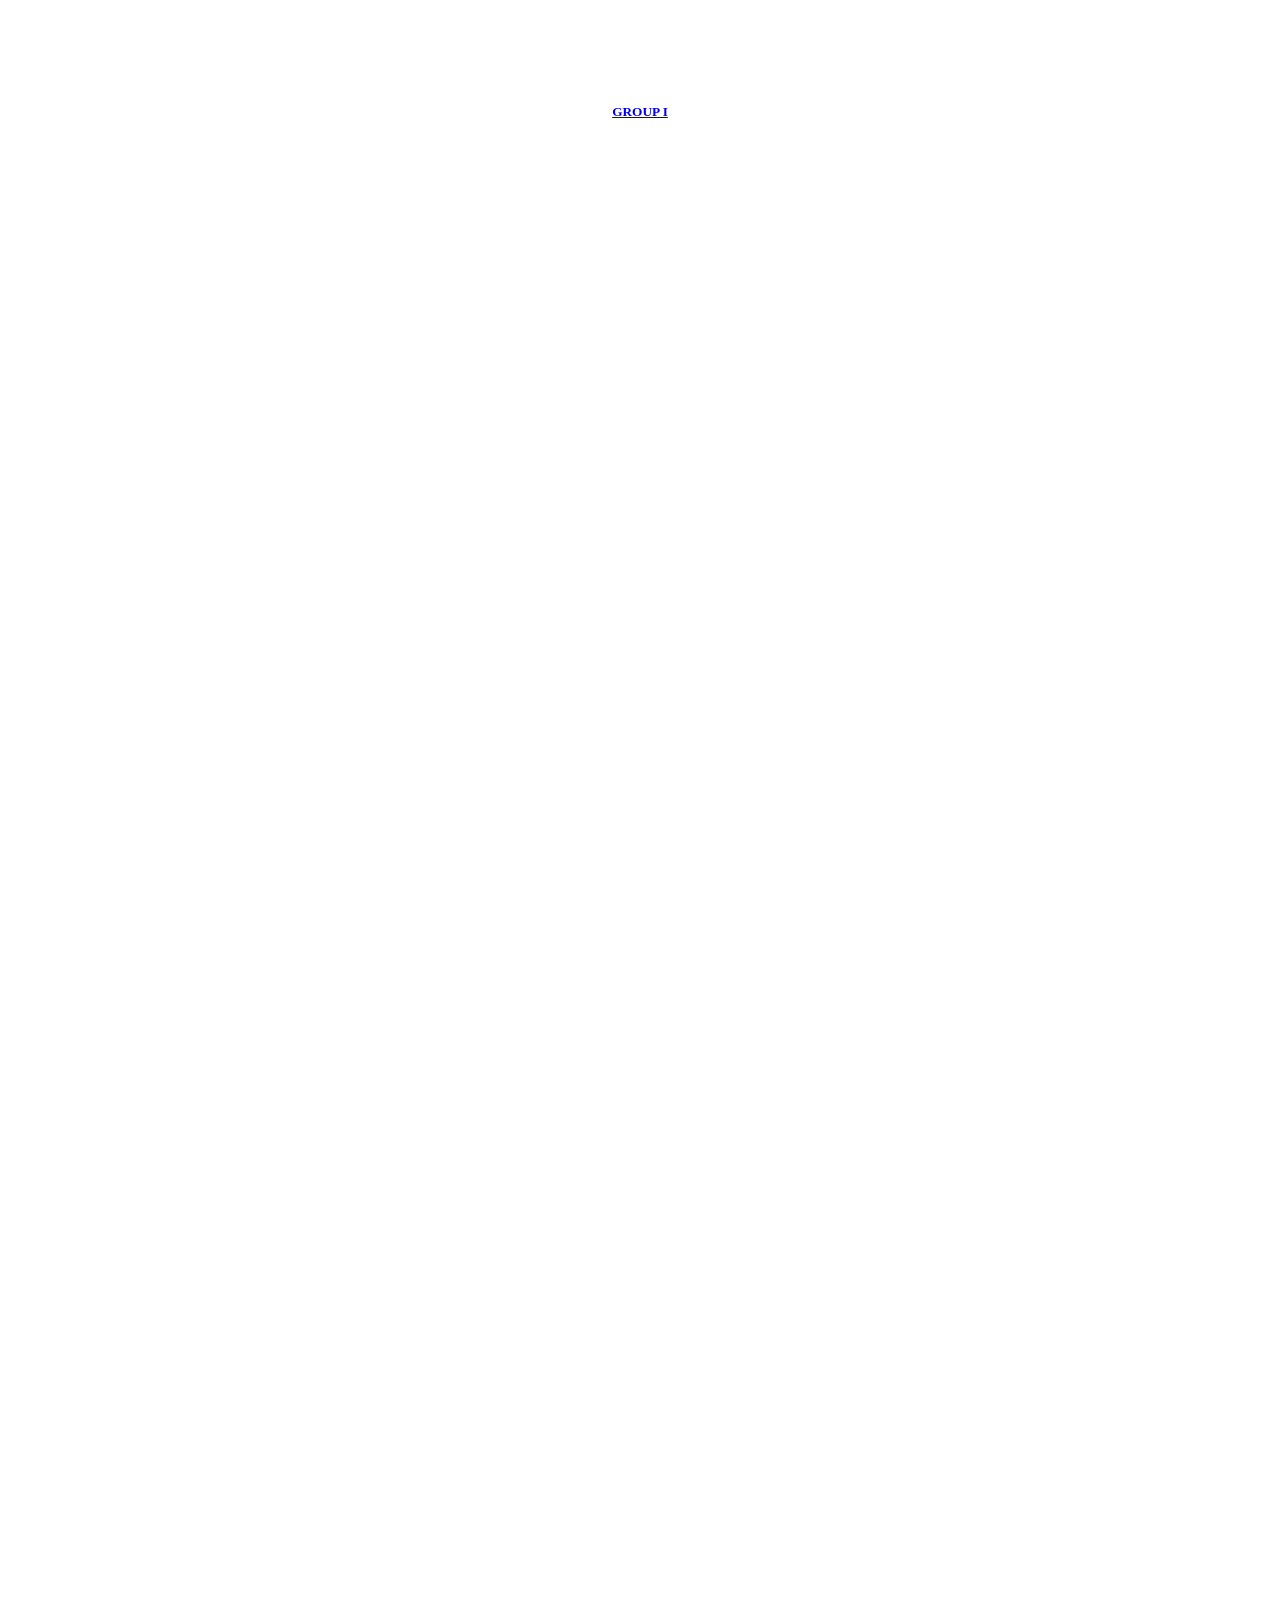
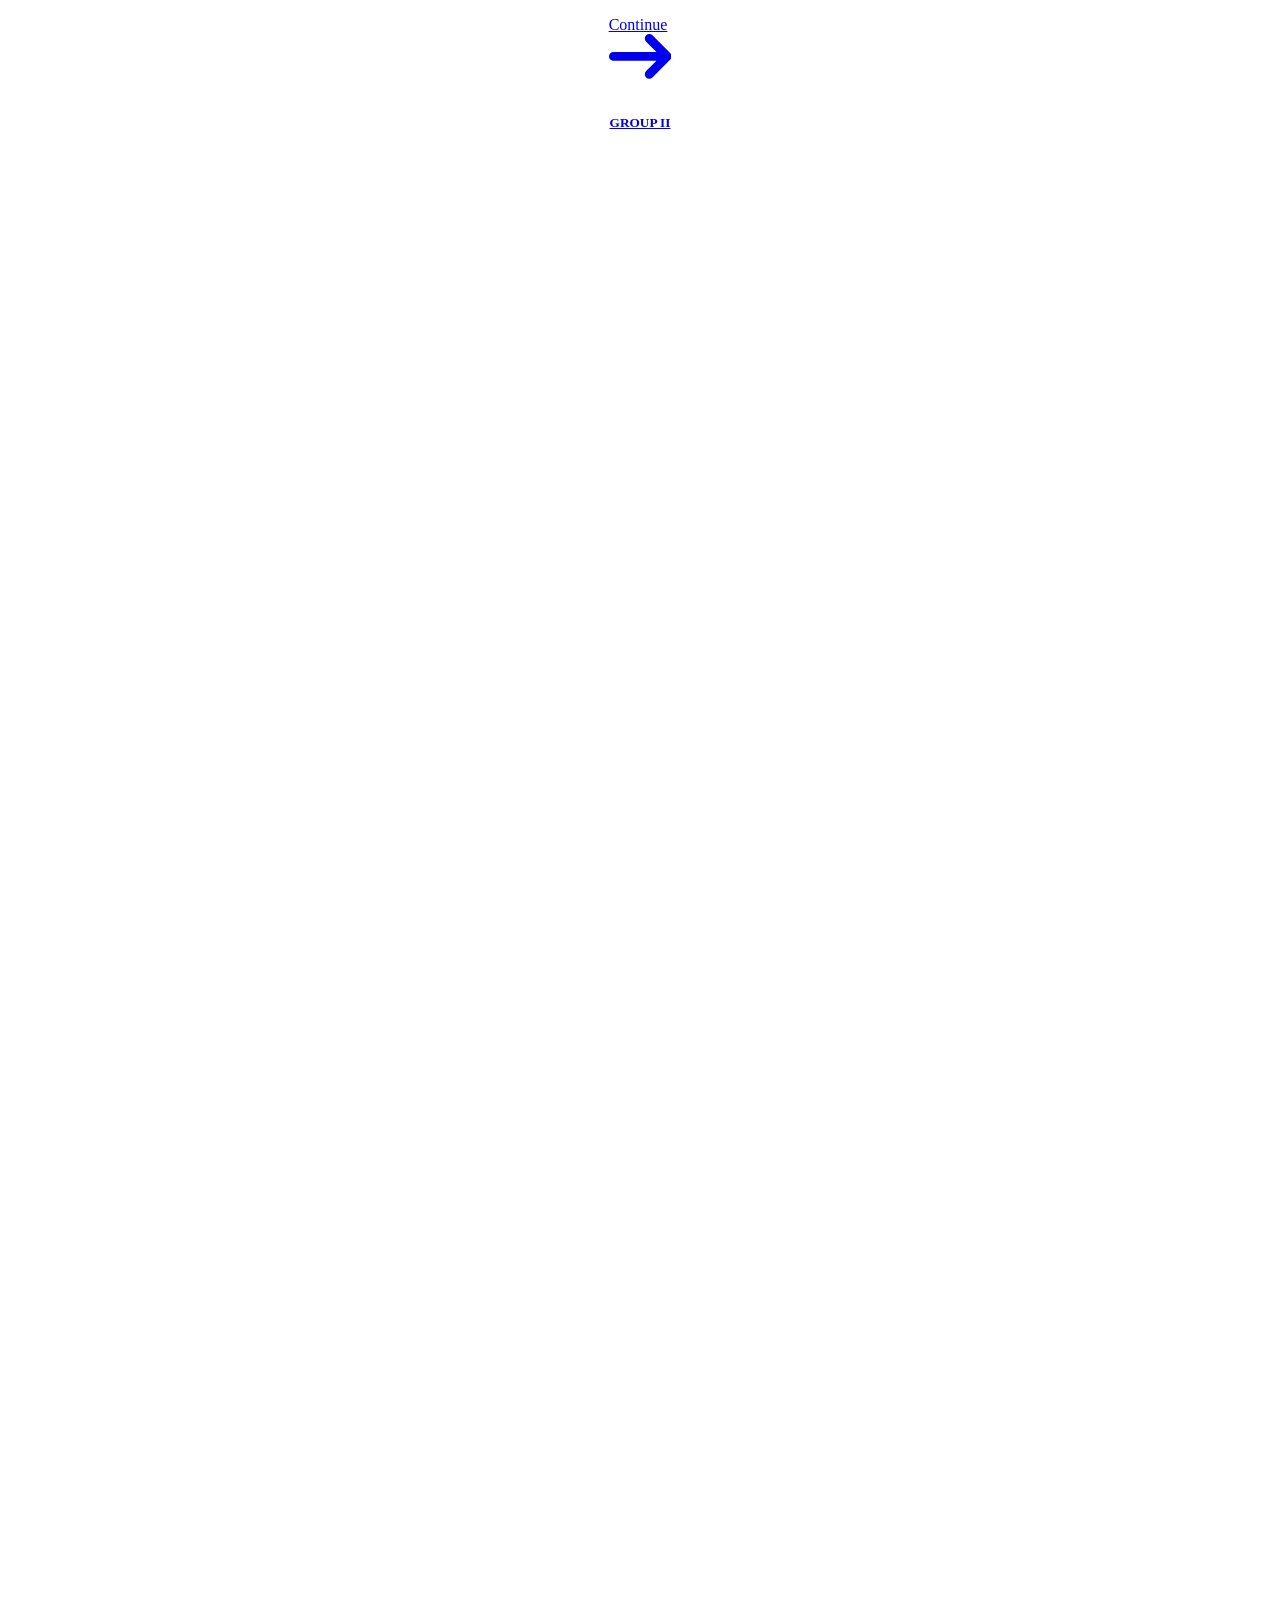
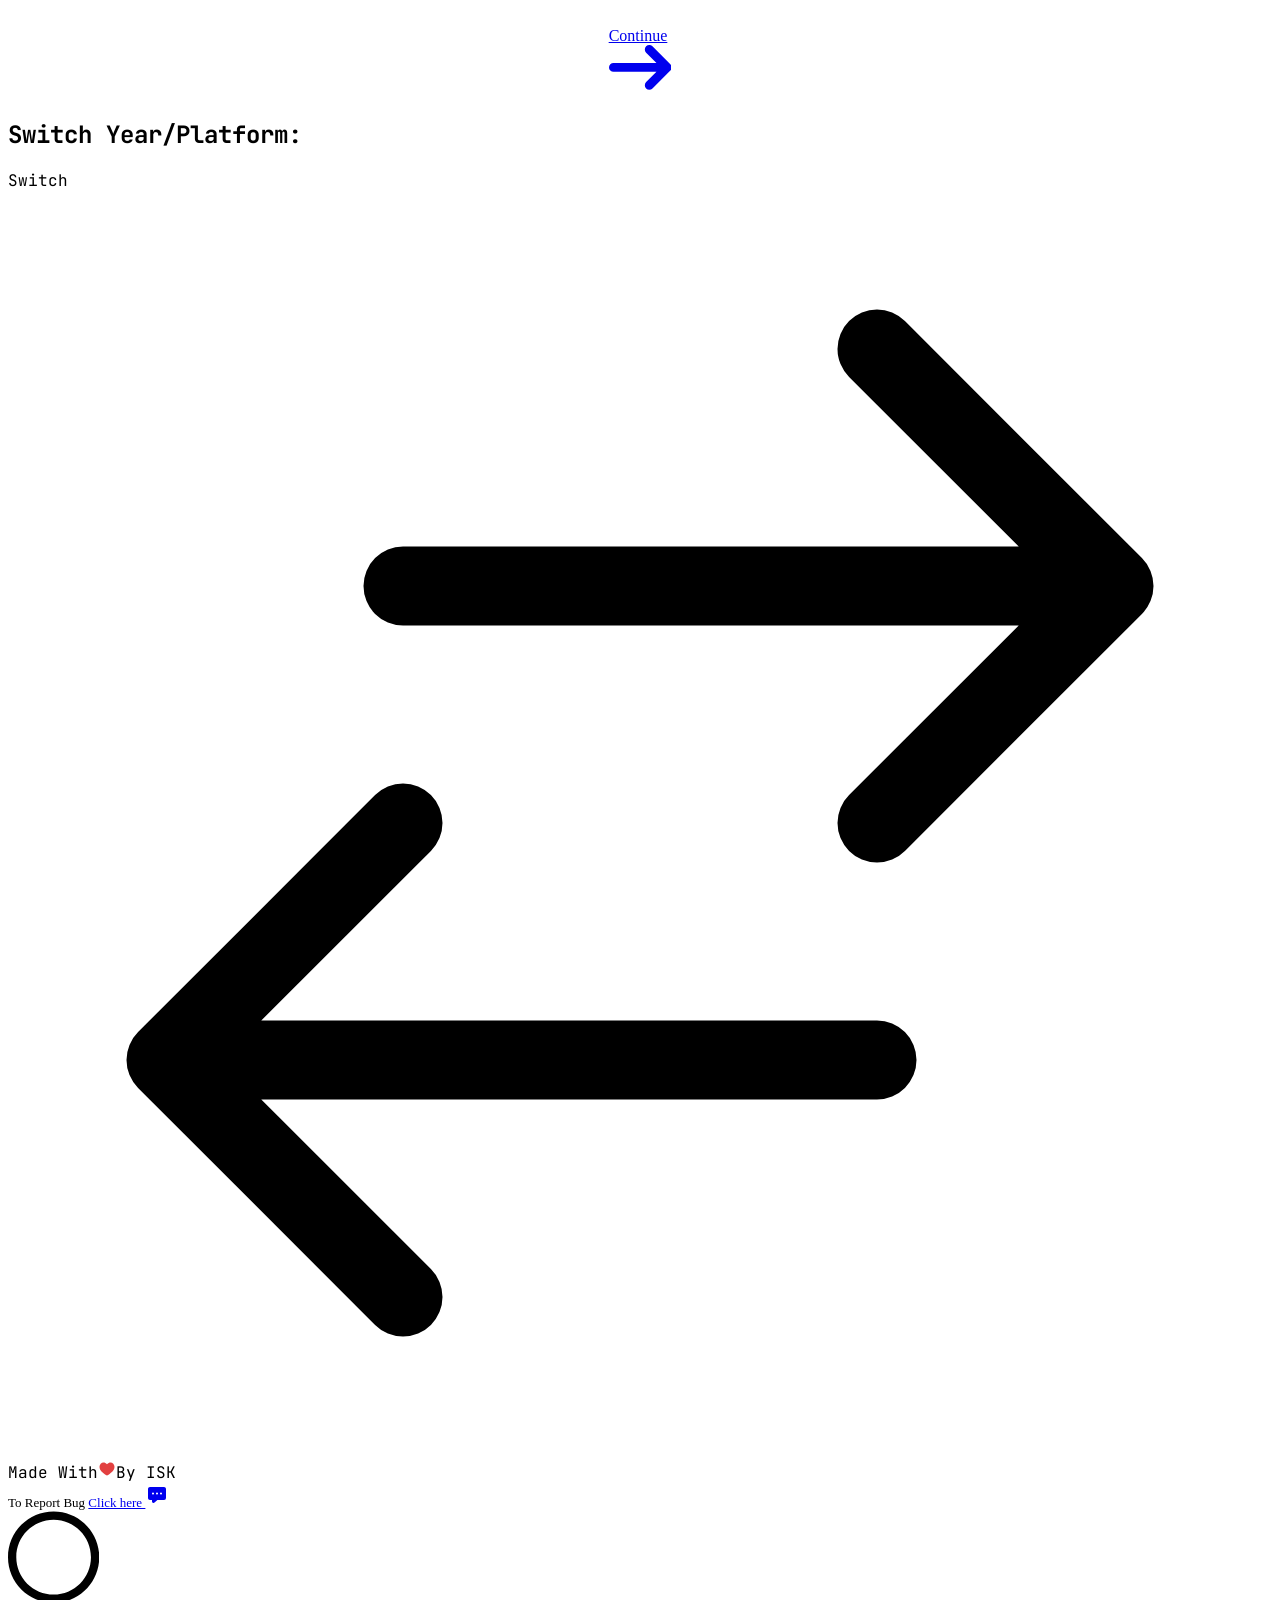
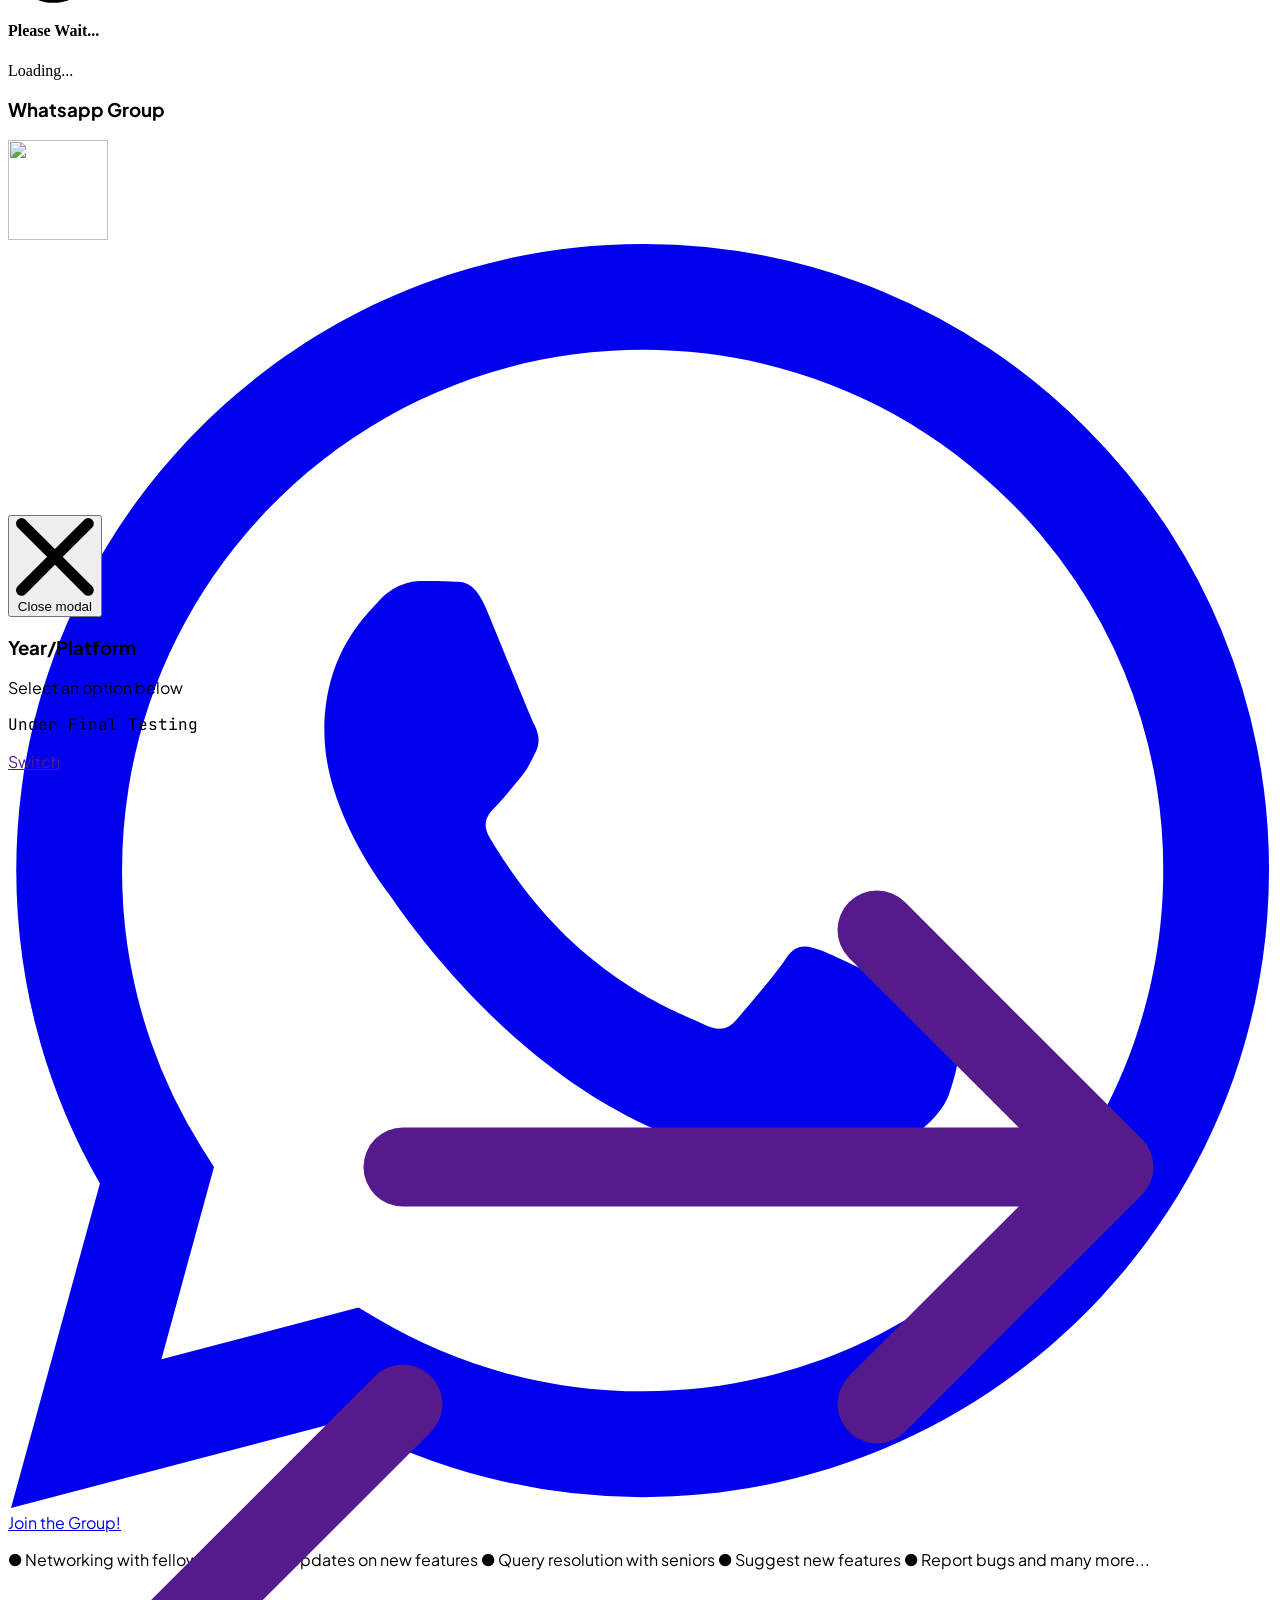
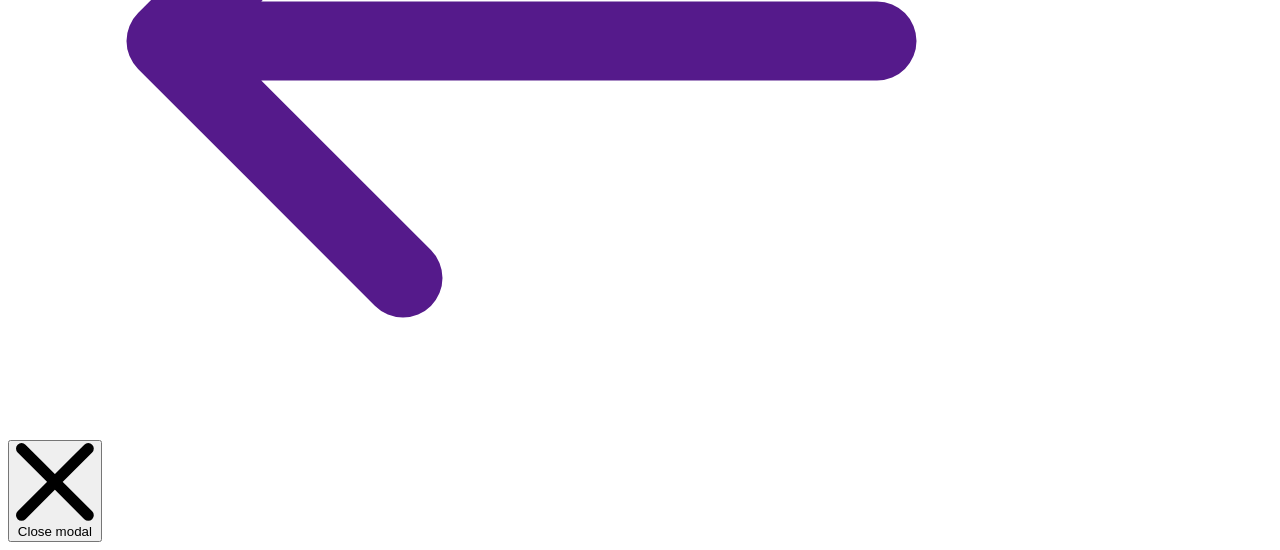
==== index.html @ e256f07e "Updated footer for switch functionality, Added switch feature" ====
<!DOCTYPE html>
<html lang="en" class="dark">

<head>
    <meta charset="UTF-8">
    <meta name="viewport" content="width=device-width, initial-scale=1.0">
    <title>Previous Year Question Papers</title>
    <link rel="preload" href="WhatsApp_GrpLogo.png" as="image">
    <link rel="icon" href="favicon.png" type="image/x-icon" />
    <link rel="preconnect" href="https://fonts.googleapis.com">
    <link rel="preconnect" href="https://fonts.gstatic.com" crossorigin>
    <link href="https://fonts.googleapis.com/css2?family=Plus+Jakarta+Sans:ital,wght@0,200..800;1,200..800&display=swap"
        rel="stylesheet">
    <link href='https://fonts.googleapis.com/css?family=JetBrains Mono' rel='stylesheet'>
    <!---cdn css------->
    <link href="https://cdnjs.cloudflare.com/ajax/libs/flowbite/2.3.0/flowbite.min.css" rel="stylesheet" />
    <link href="https://cdn.jsdelivr.net/npm/tailwindcss@2.2.16/dist/tailwind.min.css" rel="stylesheet">
    <link rel="stylesheet" href="style\index.css">
    <script src="script\index.js"></script>
    <script src="https://cdn.tailwindcss.com"></script>
    <script type="module">
        import { initializeApp } from "https://www.gstatic.com/firebasejs/11.0.1/firebase-app.js";
import { getDatabase, ref, set, get, child } from "https://www.gstatic.com/firebasejs/11.0.1/firebase-database.js";

const firebaseConfig = {
    apiKey: "AIzaSyCis188btD42eOizSVu2DLanPlWMgOkTVw",
    authDomain: "accesstopyqs-a3387.firebaseapp.com",
    databaseURL: "https://accesstopyqs-a3387-default-rtdb.firebaseio.com",
    projectId: "accesstopyqs-a3387",
    storageBucket: "accesstopyqs-a3387.appspot.com",
    messagingSenderId: "256467888726",
    appId: "1:256467888726:web:1c24cc1bedcffad9b3a9f7"
};

// Initialize Firebase
const app = initializeApp(firebaseConfig);
const db = getDatabase(app);

document.addEventListener('DOMContentLoaded', async function () {
    console.log("DOM fully loaded and parsed.");

    async function checkRegistration(accessKey) {
        console.log("Checking registration status in Firebase...");
        try {
            const dbRef = ref(db, `accessKeys/${accessKey}`);
            const snapshot = await get(dbRef);

            if (snapshot.exists()) {
                console.log(`Access key verified for user: ${snapshot.val()}`);
                return true;
            } else {
                console.log('Access key not found in Firebase.');
                return false;
            }
        } catch (error) {
            console.error('Error checking registration in Firebase:', error);
            return false;
        }
    }

    const currentTime = new Date().getTime();
    console.log("Current time:", currentTime);

    const accessKey = localStorage.getItem('accessKey');
    const lastCheckTime = localStorage.getItem('lastCheckTime');
    console.log("Access Key:", accessKey);
    console.log("Last Check Time:", lastCheckTime);

    if (accessKey) {
        console.log("Access Key found in local storage.");

        const checkInterval = 31536000000;

        if (!lastCheckTime || (currentTime - lastCheckTime < checkInterval)) {
            console.log("First access or 1year interval not reached; showing content.");

            if (!lastCheckTime) {
                console.log("First access detected. Setting lastCheckTime.");
                localStorage.setItem('lastCheckTime', currentTime);
            }

            document.getElementById('initialLoading').style.display = 'none';
            document.getElementById('content').removeAttribute('style');

            // Determine animation duration based on screen width
            const animationDuration = window.innerWidth >= 768 ? '20s' : '7s';

            // Create a style element for the animation
            const style = document.createElement('style');
            style.type = 'text/css';
            style.innerHTML = `
                @keyframes gradientAnimation {
                    0% { background-position: 0% 50%; }
                    50% { background-position: 100% 50%; }
                    100% { background-position: 0% 50%; }
                }
            `;
            document.head.appendChild(style);

            document.getElementById('content').style.cssText = `
                background: linear-gradient(214deg, #6a2aaf, #2e2a9e, #2c9995, #0a1438, #08122c, 
                    #0a1438, #6a2aaf, #2c9995, #2e2a9e, #08122c,
                    #08122c, #0a1438, #2c9995, #2e2a9e, #6a2aaf,
                    #0a1438, #6a2aaf, #2c9995, #2e2a9e, #08122c,
                    #08122c, #0a1438, #2c9995, #2e2a9e, #6a2aaf,
                    #6a2aaf, #2e2a9e, #2c9995, #0a1438, #08122c);
                backdrop-filter: blur(110px);
                -webkit-backdrop-filter: blur(110px);
                font-family: 'Plus Jakarta Sans', sans-serif;
                font-optical-sizing: auto;
                font-style: normal;
                background-size: 400% 400%;
                background-repeat: no-repeat;
                background-attachment: fixed;
                margin: 0;
                animation: gradientAnimation ${animationDuration} ease infinite;
            `;
        } else {
            console.log("24 hours have passed; verifying with Firebase.");
            const isRegistered = await checkRegistration(accessKey);
            if (isRegistered) {
                console.log("User is registered, showing content and updating lastCheckTime.");
                document.getElementById('initialLoading').style.display = 'none';
                document.getElementById('content').removeAttribute('style');

                // Determine animation duration based on screen width
                const animationDuration = window.innerWidth >= 768 ? '25s' : '9s';

                // Create a style element for the animation
                const style = document.createElement('style');
                style.type = 'text/css';
                style.innerHTML = `
                    @keyframes gradientAnimation {
                        0% { background-position: 0% 50%; }
                        50% { background-position: 100% 50%; }
                        100% { background-position: 0% 50%; }
                    }
                `;
                document.head.appendChild(style);

                document.getElementById('content').style.cssText = `
                    background: linear-gradient(214deg, #6a2aaf, #2e2a9e, #2c9995, #0a1438, #08122c, 
                    #0a1438, #6a2aaf, #2c9995, #2e2a9e, #08122c,
                    #08122c, #0a1438, #2c9995, #2e2a9e, #6a2aaf,
                    #0a1438, #6a2aaf, #2c9995, #2e2a9e, #08122c,
                    #08122c, #0a1438, #2c9995, #2e2a9e, #6a2aaf,
                    #6a2aaf, #2e2a9e, #2c9995, #0a1438, #08122c);
                backdrop-filter: blur(110px);
                -webkit-backdrop-filter: blur(110px);
                    font-family: 'Plus Jakarta Sans', sans-serif;
                    font-optical-sizing: auto;
                    font-style: normal;
                    background-size: 400% 400%;
                    background-repeat: no-repeat;
                    background-attachment: fixed;
                    margin: 0;
                    animation: gradientAnimation ${animationDuration} ease infinite;
                `;

                localStorage.setItem('lastCheckTime', currentTime);
            } else {
                console.log("User not registered, redirecting to Authentication.html.");
                window.location.href = 'Authentication.html';
            }
        }
    } else {
        console.log("No access key found in local storage, redirecting to Authentication.html.");
        window.location.href = 'Authentication.html';
    }
});
</script>
</head>

<body id="content" style="
background-size: 100% 100%;
background-size: cover;
background-repeat: no-repeat;
background-attachment: fixed;
min-height: 100vh;">
    <!--------Alert on load------------->
    <div id="alert-border-3"
        class="flex items-center p-4 mb-4 text-green-800 border-t-4 border-green-300 bg-green-50 dark:text-green-400 dark:bg-gray-800 dark:border-green-800"
        style="display: none;" role="alert">
        <svg class="flex-shrink-0 w-4 h-4" aria-hidden="true" xmlns="http://www.w3.org/2000/svg" fill="currentColor"
            viewBox="0 0 20 20">
            <path
                d="M10 .5a9.5 9.5 0 1 0 9.5 9.5A9.51 9.51 0 0 0 10 .5ZM9.5 4a1.5 1.5 0 1 1 0 3 1.5 1.5 0 0 1 0-3ZM12 15H8a1 1 0 0 1 0-2h1v-3H8a1 1 0 0 1 0-2h2a1 1 0 0 1 1 1v4h1a1 1 0 0 1 0 2Z" />
        </svg>
        <div class="ml-3 flex-grow">
            <span style="font-family: 'JetBrains Mono';" class="text-sm font-medium">Last Update: 18 FEB 25(UI/UX
                Update) | Version 10.5<br>ISE1 EVEN SEM ADDED
                (2024-25)</span>
        </div>
        <button type="button"
            class="ml-auto bg-green-50 text-green-500 rounded-lg focus:ring-2 focus:ring-green-400 p-1.5 hover:bg-green-200 inline-flex items-center justify-center h-8 w-8 dark:bg-gray-800 dark:text-green-400 dark:hover:bg-gray-700"
            data-dismiss-target="#alert-border-3" aria-label="Close">
            <span class="sr-only">Dismiss</span>
            <svg class="w-3 h-3" aria-hidden="true" xmlns="http://www.w3.org/2000/svg" fill="none" viewBox="0 0 14 14">
                <path stroke="currentColor" stroke-linecap="round" stroke-linejoin="round" stroke-width="2"
                    d="m1 1 6 6m0 0 6 6M7 7l6-6M7 7l-6 6" />
            </svg>
        </button>
    </div>


    <div class="min-h-screen flex flex-col justify-center items-center">
        <h1 class="text-3xl font-bold mb-8 text-center" style="
        margin-top: 20px;
        margin-bottom: 25px; color: #fff;">Select The Group</h1>
        <div class=" grid grid-cols-1 sm:grid-cols-2 gap-8 w-full max-w-4xl">

            <!-------------------CARD 1------------------->
            <div id="card1" style="
            margin-right: 10px;
            margin-left: 10px;
            margin-top: 10px; 
            color: #fff; 
            border-radius: 50px;"
                class="card block max-w-sm p-6 bg-white border border-gray-200 shadow hover:bg-gray-100 dark:bg-gray-800 dark:border-gray-700 dark:hover:bg-gray-700">

                <!-- Center the <h5> -->
                <div style="display: flex; justify-content: center;">
                    <a href="#">
                        <h5 class="mb-2 text-2xl font-bold tracking-tight text-white-900 dark:text-white">GROUP I</h5>
                    </a>
                </div>

                <p class="mb-3 font-normal text-white-700">[GROUP I] is Consist of : <br> ●
                    Physics <br> ● Mathematics <br> ● Basic Electrical Engineering <br>● Engineering Graphics &
                    Design
                    <br>● English For General & Professional Communication.
                </p>

                <!--------------Note------------------>
                <div class="flex p-4 mb-4 text-sm text-blue-800 rounded-lg bg-blue-50 dark:bg-gray-800 dark:text-blue-400"
                    role="alert" style="border-radius: 18px;">
                    <svg class="flex-shrink-0 inline w-4 h-4 me-3 mt-[2px]" aria-hidden="true"
                        xmlns="http://www.w3.org/2000/svg" fill="currentColor" viewBox="0 0 20 20">
                        <path
                            d="M10 .5a9.5 9.5 0 1 0 9.5 9.5A9.51 9.51 0 0 0 10 .5ZM9.5 4a1.5 1.5 0 1 1 0 3 1.5 1.5 0 0 1 0-3ZM12 15H8a1 1 0 0 1 0-2h1v-3H8a1 1 0 0 1 0-2h2a1 1 0 0 1 1 1v4h1a1 1 0 0 1 0 2Z" />
                    </svg>
                    <span class="sr-only">Info</span>
                    <div>
                        <span class="font-medium">NOTE :</span>
                        <ul class="mt-1.5 list-disc list-inside">
                            <li>PYQ'S Are Classified As ODD & EVEN SEM</li>
                        </ul>
                    </div>
                </div>

                <!-- Center the "Continue" button -->
                <div style="display: flex; justify-content: center;">
                    <a href="group1.html" style="border-radius: 18px;"
                        class="inline-flex items-center px-3 py-2 text-base font-medium text-center text-white bg-blue-700 rounded-lg hover:bg-blue-800 focus:ring-4 focus:outline-none focus:ring-blue-300">
                        Continue
                        <svg class="rtl:rotate-180 w-3.5 h-3.5 ms-2" aria-hidden="true"
                            xmlns="http://www.w3.org/2000/svg" fill="none" viewBox="0 0 14 10">
                            <path stroke="currentColor" stroke-linecap="round" stroke-linejoin="round" stroke-width="2"
                                d="M1 5h12m0 0L9 1m4 4L9 9" />
                        </svg>
                    </a>
                </div>
            </div>

            <!-------------------CARD 2-------------------------->
            <div id="card2" style="
            margin-right: 10px;
            margin-left: 10px;
            margin-top: 10px;
            margin-bottom: 25px; 
            color: #fff;
            border-radius: 50px;"
                class="card block max-w-sm p-6 bg-white border border-gray-200 rounded-lg shadow hover:bg-gray-100 dark:bg-gray-800 dark:border-gray-700 dark:hover:bg-gray-700">

                <!-- Center the <h5> -->
                <div style="display: flex; justify-content: center;">
                    <a href="#">
                        <h5 class="mb-2 text-2xl font-bold tracking-tight text-white-900 dark:text-white">GROUP II</h5>
                    </a>
                </div>

                <p class="mb-3 font-normal text-white-700">[GROUP II] is Consist of : <br> ●
                    Chemistry <br> ● Programming for Problem Solving <br>● Mathematics <br>● Engineering Mechanics <br>●
                    Introduction To Indian Knowledge System.
                </p>

                <!--------------NOTE-------------->
                <div class="flex p-4 mb-4 text-sm text-blue-800 rounded-lg bg-blue-50 dark:bg-gray-800 dark:text-blue-400"
                    role="alert" style="border-radius: 18px;">
                    <svg class="flex-shrink-0 inline w-4 h-4 me-3 mt-[2px]" aria-hidden="true"
                        xmlns="http://www.w3.org/2000/svg" fill="currentColor" viewBox="0 0 20 20">
                        <path
                            d="M10 .5a9.5 9.5 0 1 0 9.5 9.5A9.51 9.51 0 0 0 10 .5ZM9.5 4a1.5 1.5 0 1 1 0 3 1.5 1.5 0 0 1 0-3ZM12 15H8a1 1 0 0 1 0-2h1v-3H8a1 1 0 0 1 0-2h2a1 1 0 0 1 1 1v4h1a1 1 0 0 1 0 2Z" />
                    </svg>
                    <span class="sr-only">Info</span>
                    <div>
                        <span class="font-medium">NOTE :</span>
                        <ul class="mt-1.5 list-disc list-inside">
                            <li>PYQ'S Are Classified As ODD & EVEN SEM</li>
                        </ul>
                    </div>
                </div>

                <!-- Center the "Continue" button -->
                <div style="display: flex; justify-content: center;">
                    <a href="group2.html" style="border-radius: 18px;"
                        class="inline-flex items-center px-3 py-2 text-base font-medium text-center text-white bg-blue-700 rounded-lg hover:bg-blue-800 focus:ring-4 focus:outline-none focus:ring-blue-300">
                        Continue
                        <svg class="rtl:rotate-180 w-3.5 h-3.5 ms-2" aria-hidden="true"
                            xmlns="http://www.w3.org/2000/svg" fill="none" viewBox="0 0 14 10">
                            <path stroke="currentColor" stroke-linecap="round" stroke-linejoin="round" stroke-width="2"
                                d="M1 5h12m0 0L9 1m4 4L9 9" />
                        </svg>
                    </a>
                </div>
            </div>
        </div>
    </div>
    
    <footer id="footer" class="bg-white dark:bg-gray-900 text-center">
        <div class="mx-auto w-full max-w-screen-xl">
            <div class="py-3">
                <div>
                    <h2 class="mb-1 text-sm text-gray-900 dark:text-white" style="font-family: 'JetBrains Mono';">Switch
                        Year/Platform:
                    </h2>
                    <span id="switch" class="text-sm text-blue-300 hover:underline cursor-pointer sm:text-center"
                        style="font-family: 'JetBrains Mono';">Switch<svg
                            class="ml-2 w-5 h-5 inline-block text-blue-300" xmlns="http://www.w3.org/2000/svg"
                            fill="none" viewBox="0 0 24 24" stroke-width="1.5" stroke="currentColor">
                            <path stroke-linecap="round" stroke-linejoin="round"
                                d="M7.5 21 3 16.5m0 0L7.5 12M3 16.5h13.5m0-13.5L21 7.5m0 0L16.5 12M21 7.5H7.5" />
                        </svg> </span>
                </div>
            </div>
        </div>
        <div class="pt-2 pb-3 dark:bg-gray-600">
            <span class="text-sm text-gray-200 sm:text-center" style="font-family: 'JetBrains Mono';">
                Made With<svg class="mx-1 inline-block" style="height: 18px; width: 18px;" viewBox="0 0 24 24"
                    fill="none" xmlns="http://www.w3.org/2000/svg">
                    <g id="SVGRepo_bgCarrier" stroke-width="0"></g>
                    <g id="SVGRepo_tracerCarrier" stroke-linecap="round" stroke-linejoin="round"></g>
                    <g id="SVGRepo_iconCarrier">
                        <path
                            d="M2 9.1371C2 14 6.01943 16.5914 8.96173 18.9109C10 19.7294 11 20.5 12 20.5C13 20.5 14 19.7294 15.0383 18.9109C17.9806 16.5914 22 14 22 9.1371C22 4.27416 16.4998 0.825464 12 5.50063C7.50016 0.825464 2 4.27416 2 9.1371Z"
                            fill="#e24040"></path>
                    </g>
                </svg>By ISK
            </span><br>
            <span style="font-size: 13px;" class="text-gray-400 md:text-center">To Report Bug <a
                    href="mailto:shaikh_inayat@outlook.com?subject=BUG%20REPORT%20%2F%20SUGGESTIONS"
                    class="text-blue-300 hover:underline">Click here <svg class="w-5 h-5 inline-block text-blue-300"
                        aria-hidden="true" xmlns="http://www.w3.org/2000/svg" width="24" height="24" fill="currentColor"
                        viewBox="0 0 24 24">
                        <path fill-rule="evenodd"
                            d="M3 5.983C3 4.888 3.895 4 5 4h14c1.105 0 2 .888 2 1.983v8.923a1.992 1.992 0 0 1-2 1.983h-6.6l-2.867 2.7c-.955.899-2.533.228-2.533-1.08v-1.62H5c-1.105 0-2-.888-2-1.983V5.983Zm5.706 3.809a1 1 0 1 0-1.412 1.417 1 1 0 1 0 1.412-1.417Zm2.585.002a1 1 0 1 1 .003 1.414 1 1 0 0 1-.003-1.414Zm5.415-.002a1 1 0 1 0-1.412 1.417 1 1 0 1 0 1.412-1.417Z"
                            clip-rule="evenodd" />
                    </svg> </a></span>
        </div>
    </footer>
    
    <script src="https://cdnjs.cloudflare.com/ajax/libs/flowbite/2.3.0/flowbite.min.js"></script>
    <div id="initialLoading" class="initial-overlay" style="display: flex;">
        <div class="overlay-content">
            <div class="relative bg-white rounded-lg shadow" style="border-radius: 30px;">
                <div class="p-4 md:p-5 text-center">
                    <div class="loading-center">
                        <div role="status">
                            <svg aria-hidden="true" class="w-8 h-8 text-gray-200 animate-spin fill-blue-600"
                                viewBox="0 0 100 101" fill="none" xmlns="http://www.w3.org/2000/svg">
                                <path
                                    d="M100 50.5908C100 78.2051 77.6142 100.591 50 100.591C22.3858 100.591 0 78.2051 0 50.5908C0 22.9766 22.3858 0.59082 50 0.59082C77.6142 0.59082 100 22.9766 100 50.5908ZM9.08144 50.5908C9.08144 73.1895 27.4013 91.5094 50 91.5094C72.5987 91.5094 90.9186 73.1895 90.9186 50.5908C90.9186 27.9921 72.5987 9.67226 50 9.67226C27.4013 9.67226 9.08144 27.9921 9.08144 50.5908Z"
                                    fill="currentColor" />
                                <path
                                    d="M93.9676 39.0409C96.393 38.4038 97.8624 35.9116 97.0079 33.5539C95.2932 28.8227 92.871 24.3692 89.8167 20.348C85.8452 15.1192 80.8826 10.7238 75.2124 7.41289C69.5422 4.10194 63.2754 1.94025 56.7698 1.05124C51.7666 0.367541 46.6976 0.446843 41.7345 1.27873C39.2613 1.69328 37.813 4.19778 38.4501 6.62326C39.0873 9.04874 41.5694 10.4717 44.0505 10.1071C47.8511 9.54855 51.7191 9.52689 55.5402 10.0491C60.8642 10.7766 65.9928 12.5457 70.6331 15.2552C75.2735 17.9648 79.3347 21.5619 82.5849 25.841C84.9175 28.9121 86.7997 32.2913 88.1811 35.8758C89.083 38.2158 91.5421 39.6781 93.9676 39.0409Z"
                                    fill="currentFill" />
                            </svg>
                            <h4 class="text-gray-600" style="margin-top: 15px;">Please Wait...</h4>
                            <span class="sr-only">Loading...</span>
                        </div>
                    </div>
                </div>
            </div>
        </div>
    </div>

        <!-------Contact/WhatsappGroup Modal-------->
    <div id="contactModal" style="font-family: 'Plus Jakarta Sans', sans-serif;"
        class="hidden fixed z-10 inset-0 overflow-y-auto flex items-center justify-center p-4"
        aria-labelledby="modal-title" role="dialog" aria-modal="true">
        <div class="w-full max-w-sm sm:max-w-md mx-2 sm:mx-0">
            <div style="background: rgba(0, 0, 0, 0.770);" class="fixed inset-0 transition-opacity" aria-hidden="true">
            </div>
            <div style="border-radius: 20px;"
                class="bg-gray-800 rounded-lg overflow-hidden shadow-xl transform transition-all w-full">
                <!-- Modal header with close button -->
                <div class="flex items-center justify-between p-4 md:p-5 border-b rounded-t">
                    <h3 class="text-xl text-gray-100 w-full text-center">
                        Whatsapp Group
                    </h3>
                </div>
                <!-- Modal body -->
                <div class="p-4 md:p-5 space-y-4 text-center overflow-y-auto flex flex-col items-center justify-center"
                    style="height: 375px;">
                    <img src="WhatsApp_GrpLogo.png" alt="" style="width: 100px; height: 100px;">
                    <div
                        class="flex flex-col sm:flex-row justify-center items-center space-y-1 sm:space-y-0 sm:space-x-4">
                        <a href="https://chat.whatsapp.com/Cnh0JleMg1AKLTYuRMm5Yu" id="whatsappLink"
                            class="text-white bg-green-700 hover:bg-green-800 focus:outline-none focus:ring-4 focus:ring-green-300 font-medium rounded-full text-sm px-5 py-2.5 text-center mb-2 inline-flex items-center pulse-button"
                            target="_blank">
                            <svg class="w-4 h-4 mr-2" fill="currentColor" viewBox="0 0 24 24"
                                xmlns="http://www.w3.org/2000/svg">
                                <path
                                    d="M17.472 14.382c-.297-.149-1.758-.867-2.03-.967-.273-.099-.471-.148-.67.15-.197.297-.767.966-.94 1.164-.173.199-.347.223-.644.075-.297-.15-1.255-.463-2.39-1.475-.883-.788-1.48-1.761-1.653-2.059-.173-.297-.018-.458.13-.606.134-.133.298-.347.446-.52.149-.174.198-.298.298-.497.099-.198.05-.371-.025-.52-.075-.149-.669-1.612-.916-2.207-.242-.579-.487-.5-.669-.51-.173-.008-.371-.01-.57-.01-.198 0-.52.074-.792.372-.272.297-1.04 1.016-1.04 2.479 0 1.462 1.065 2.875 1.213 3.074.149.198 2.096 3.2 5.077 4.487.709.306 1.262.489 1.694.625.712.227 1.36.195 1.871.118.571-.085 1.758-.719 2.006-1.413.248-.694.248-1.289.173-1.413-.074-.124-.272-.198-.57-.347m-5.421 7.403h-.004a9.87 9.87 0 01-5.031-1.378l-.361-.214-3.741.982.998-3.648-.235-.374a9.86 9.86 0 01-1.51-5.26c.001-5.45 4.436-9.884 9.888-9.884 2.64 0 5.122 1.03 6.988 2.898a9.825 9.825 0 012.893 6.994c-.003 5.45-4.437 9.884-9.885 9.884m8.413-18.297A11.815 11.815 0 0012.05 0C5.495 0 .16 5.335.157 11.892c0 2.096.547 4.142 1.588 5.945L.057 24l6.305-1.654a11.882 11.882 0 005.683 1.448h.005c6.554 0 11.89-5.335 11.893-11.893a11.821 11.821 0 00-3.48-8.413Z" />
                            </svg>
                            Join the Group!
                        </a>
                    </div>
                    <p class="text-base leading-relaxed text-gray-100 stack-animation">
                        <span>● Networking with fellow students</span>
                        <span>● Updates on new features</span>
                        <span>● Query resolution with seniors</span>
                        <span>● Suggest new features</span>
                        <span>● Report bugs</span>
                        <span>and many more...</span>
                    </p>
                    <!--                     <div>
                        <input id="disableModalCheckbox" type="checkbox" value=""
                            class="w-4 h-4 text-green-600 bg-gray-100 border-gray-300 rounded focus:ring-green-500">
                        <label for="disableModalCheckbox" class="ms-2 text-base font-medium text-gray-900">I joined
                            WhatsApp group</label>
                    </div> -->
                </div>
                <button type="button" id="closeModal"
                    class="absolute right-2 top-2 text-gray-200 bg-gray-600 hover:bg-gray-200 hover:text-gray-900 rounded-2xl text-sm w-8 h-8 inline-flex justify-center items-center dark:hover:bg-blue-600 dark:hover:text-white">
                    <svg class="w-3 h-3" aria-hidden="true" xmlns="http://www.w3.org/2000/svg" fill="none"
                        viewBox="0 0 14 14">
                        <path stroke="currentColor" stroke-linecap="round" stroke-linejoin="round" stroke-width="2"
                            d="m1 1 6 6m0 0 6 6M7 7l6-6M7 7l-6 6" />
                    </svg>
                    <span class="sr-only">Close modal</span>
                </button>
            </div>
        </div>
    </div>

            <div id="switchModal" style="font-family: 'Plus Jakarta Sans', sans-serif;"
        class="hidden fixed z-10 inset-0 overflow-y-auto flex items-center justify-center p-4"
        aria-labelledby="modal-title" role="dialog" aria-modal="true">
        <div class="w-full max-w-sm sm:max-w-md mx-2 sm:mx-0">
            <div style="background: rgba(0, 0, 0, 0.770);" class="fixed inset-0 transition-opacity" aria-hidden="true">
            </div>
            <div style="border-radius: 20px;"
                class="bg-gray-800 rounded-lg overflow-hidden shadow-xl transform transition-all w-full">
                <!-- Modal header with close button -->
                <div class="flex flex-col items-center space-y-1 p-4 md:p-5 border-b rounded-t">
                    <h3 class="text-xl font-medium text-gray-100">
                        Year/Platform
                    </h3>
                    <p class="text-sm text-gray-100 stack-animation">
                        Select an option below
                    </p>
                </div>
                <!-- Modal body -->
                <div style="font-family: 'JetBrains Mono';"
                    class="p-4 md:p-5 text-center overflow-y-auto flex flex-col items-center justify-center">
<!--                     <div class="flex items-center mb-4">
                        <input id="firstYear" type="radio" value="" name="default-radio"
                            class="w-4 h-4 text-blue-600 bg-gray-100 border-gray-300 focus:ring-blue-500 dark:focus:ring-blue-600 dark:ring-offset-gray-800 focus:ring-2 dark:bg-gray-700 dark:border-gray-600 cursor-pointer">
                        <label for="firstYear"
                            class="ms-2 text-sm font-medium text-gray-900 dark:text-gray-300 cursor-pointer select-none">Ist
                            Year Pyqs</label>
                    </div>
                    <div class="flex items-center mb-4">
                        <input id="secondYear" type="radio" value="" name="default-radio"
                            class="w-4 h-4 text-blue-600 bg-gray-100 border-gray-300 focus:ring-blue-500 dark:focus:ring-blue-600 dark:ring-offset-gray-800 focus:ring-2 dark:bg-gray-700 dark:border-gray-600 cursor-pointer">
                        <label for="secondYear"
                            class="ms-2 text-sm font-medium text-gray-900 dark:text-gray-300 cursor-pointer select-none">IInd-IVth
                            Year Pyqs & Resources</label>
                    </div>
                    <div class="flex items-center mb-4" style="border-top: 1.3px solid #adadad;">
                        <input id="firstYearUpload" type="radio" value="" name="default-radio"
                            class="w-4 h-4 text-blue-600 bg-gray-100 border-gray-300 focus:ring-blue-500 dark:focus:ring-blue-600 dark:ring-offset-gray-800 focus:ring-2 dark:bg-gray-700 dark:border-gray-600 cursor-pointer mt-3">
                        <label for="firstYearUpload"
                            class="ms-2 text-sm font-medium text-gray-900 dark:text-gray-300 cursor-pointer select-none mt-4">Ist
                            Year Pyqs
                            Upload</label>
                    </div>
                    <div class="flex items-center mb-1">
                        <input id="secondYearUpload" type="radio" value="" name="default-radio"
                            class="w-4 h-4 text-blue-600 bg-gray-100 border-gray-300 focus:ring-blue-500 dark:focus:ring-blue-600 dark:ring-offset-gray-800 focus:ring-2 dark:bg-gray-700 dark:border-gray-600 cursor-pointer">
                        <label for="secondYearUpload"
                            class="ms-2 text-sm font-medium text-gray-900 dark:text-gray-300 cursor-pointer select-none">IInd-IVth
                            Year
                            Pyqs & Resources Upload</label>
                    </div> -->
                    <p>Under Final Testing</p>
                </div>
                <!---------Switch Button------->
                <div id="switchButtonContainer"
                    class="hidden mb-2 flex flex-col sm:flex-row justify-center items-center space-y-2 sm:space-y-0 sm:space-x-4 opacity-0 transform translate-y-4 transition-all duration-500 ease-out">
                    <a id="switchButton" href="" target="_blank"
                        class="text-white bg-green-700 hover:bg-green-800 focus:outline-none focus:ring-4 focus:ring-green-300 font-medium rounded-full text-sm px-5 py-2.5 text-center mb-2 dark:bg-green-600 dark:hover:bg-green-700 dark:focus:ring-green-800 inline-flex items-center transform hover:scale-105 transition-transform duration-200">
                        <span class="plus-jakarta-sans">Switch<svg class="ml-2 w-5 h-5 inline-block text-white"
                                xmlns="http://www.w3.org/2000/svg" fill="none" viewBox="0 0 24 24" stroke-width="1.5"
                                stroke="currentColor">
                                <path stroke-linecap="round" stroke-linejoin="round"
                                    d="M7.5 21 3 16.5m0 0L7.5 12M3 16.5h13.5m0-13.5L21 7.5m0 0L16.5 12M21 7.5H7.5" />
                            </svg></span>
                    </a>
                </div>
                <button type="button" id="closeSwitchModal"
                    class="absolute right-2 top-2 text-gray-200 bg-gray-600 hover:bg-gray-200 hover:text-gray-900 rounded-2xl text-sm w-8 h-8 inline-flex justify-center items-center dark:hover:bg-blue-600 dark:hover:text-white">
                    <svg class="w-3 h-3" aria-hidden="true" xmlns="http://www.w3.org/2000/svg" fill="none"
                        viewBox="0 0 14 14">
                        <path stroke="currentColor" stroke-linecap="round" stroke-linejoin="round" stroke-width="2"
                            d="m1 1 6 6m0 0 6 6M7 7l6-6M7 7l-6 6" />
                    </svg>
                    <span class="sr-only">Close modal</span>
                </button>
            </div>
        </div>
    </div>
</body>
</html>
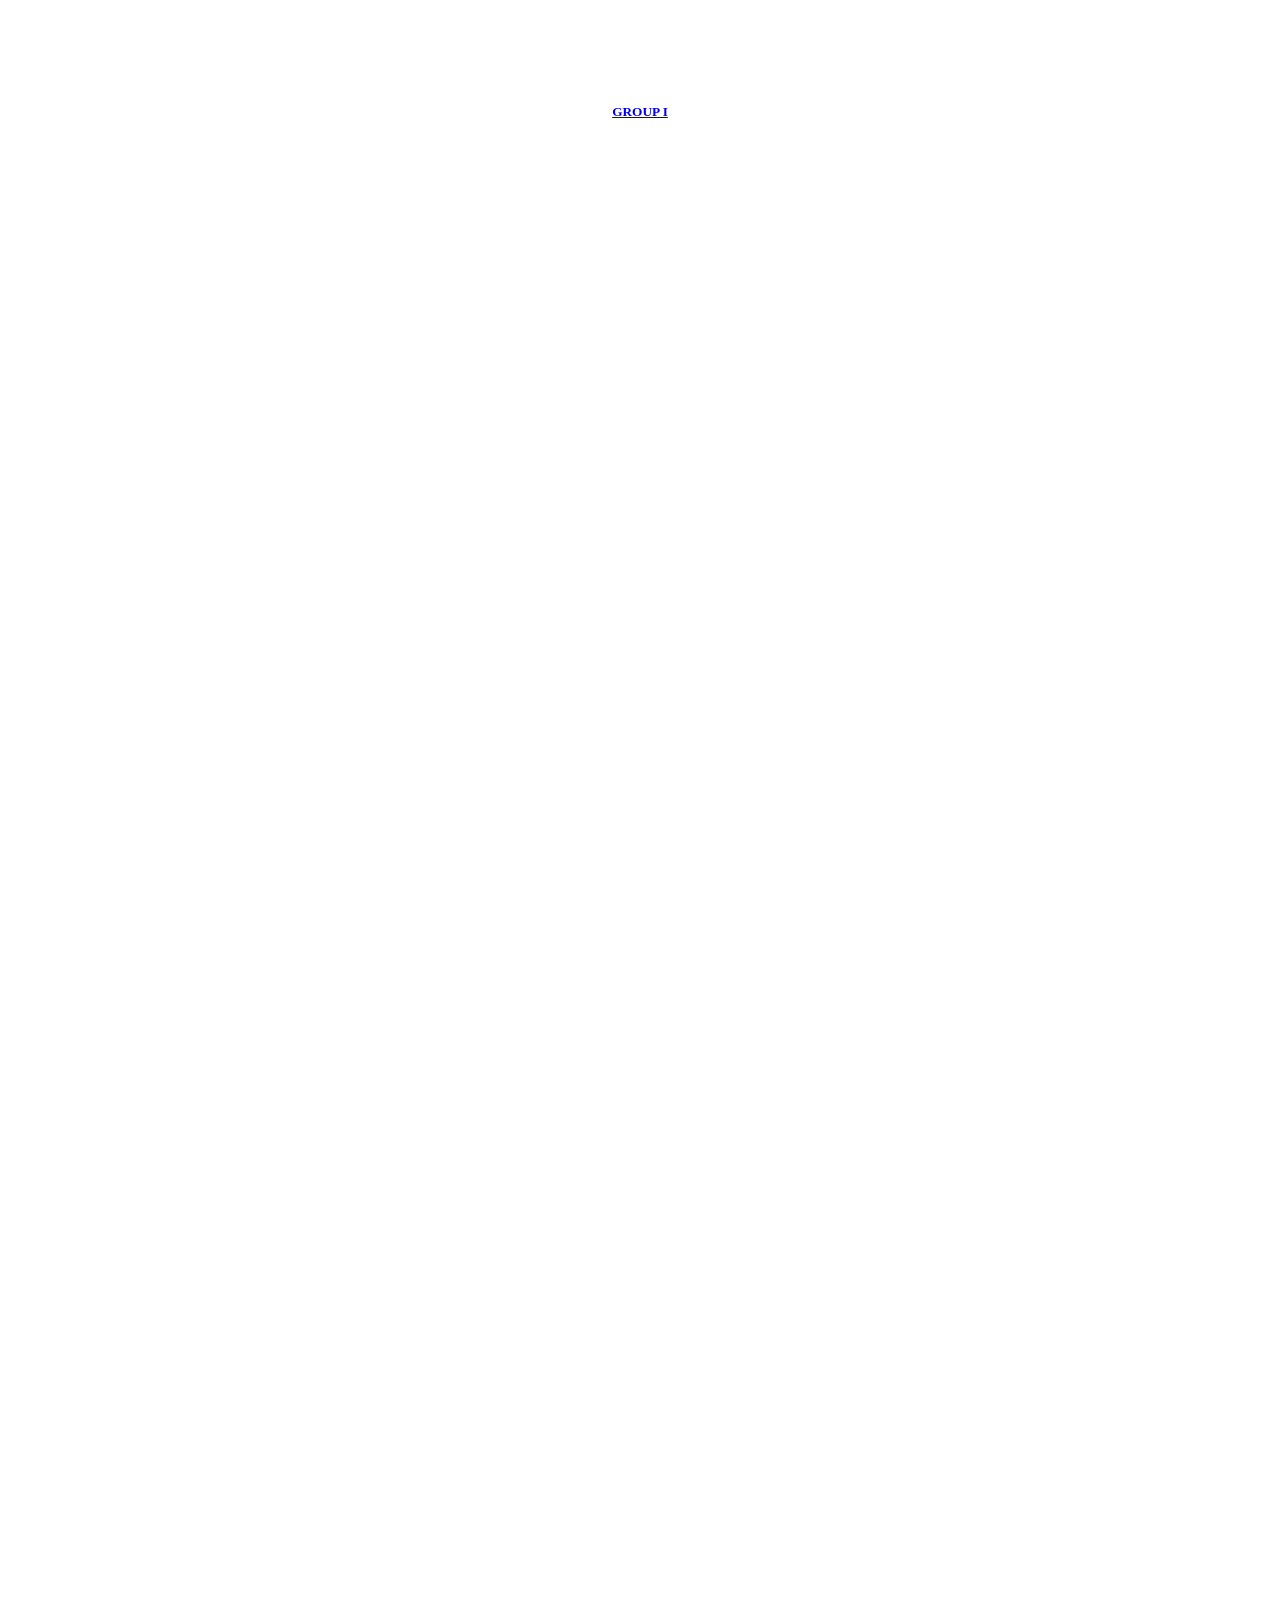
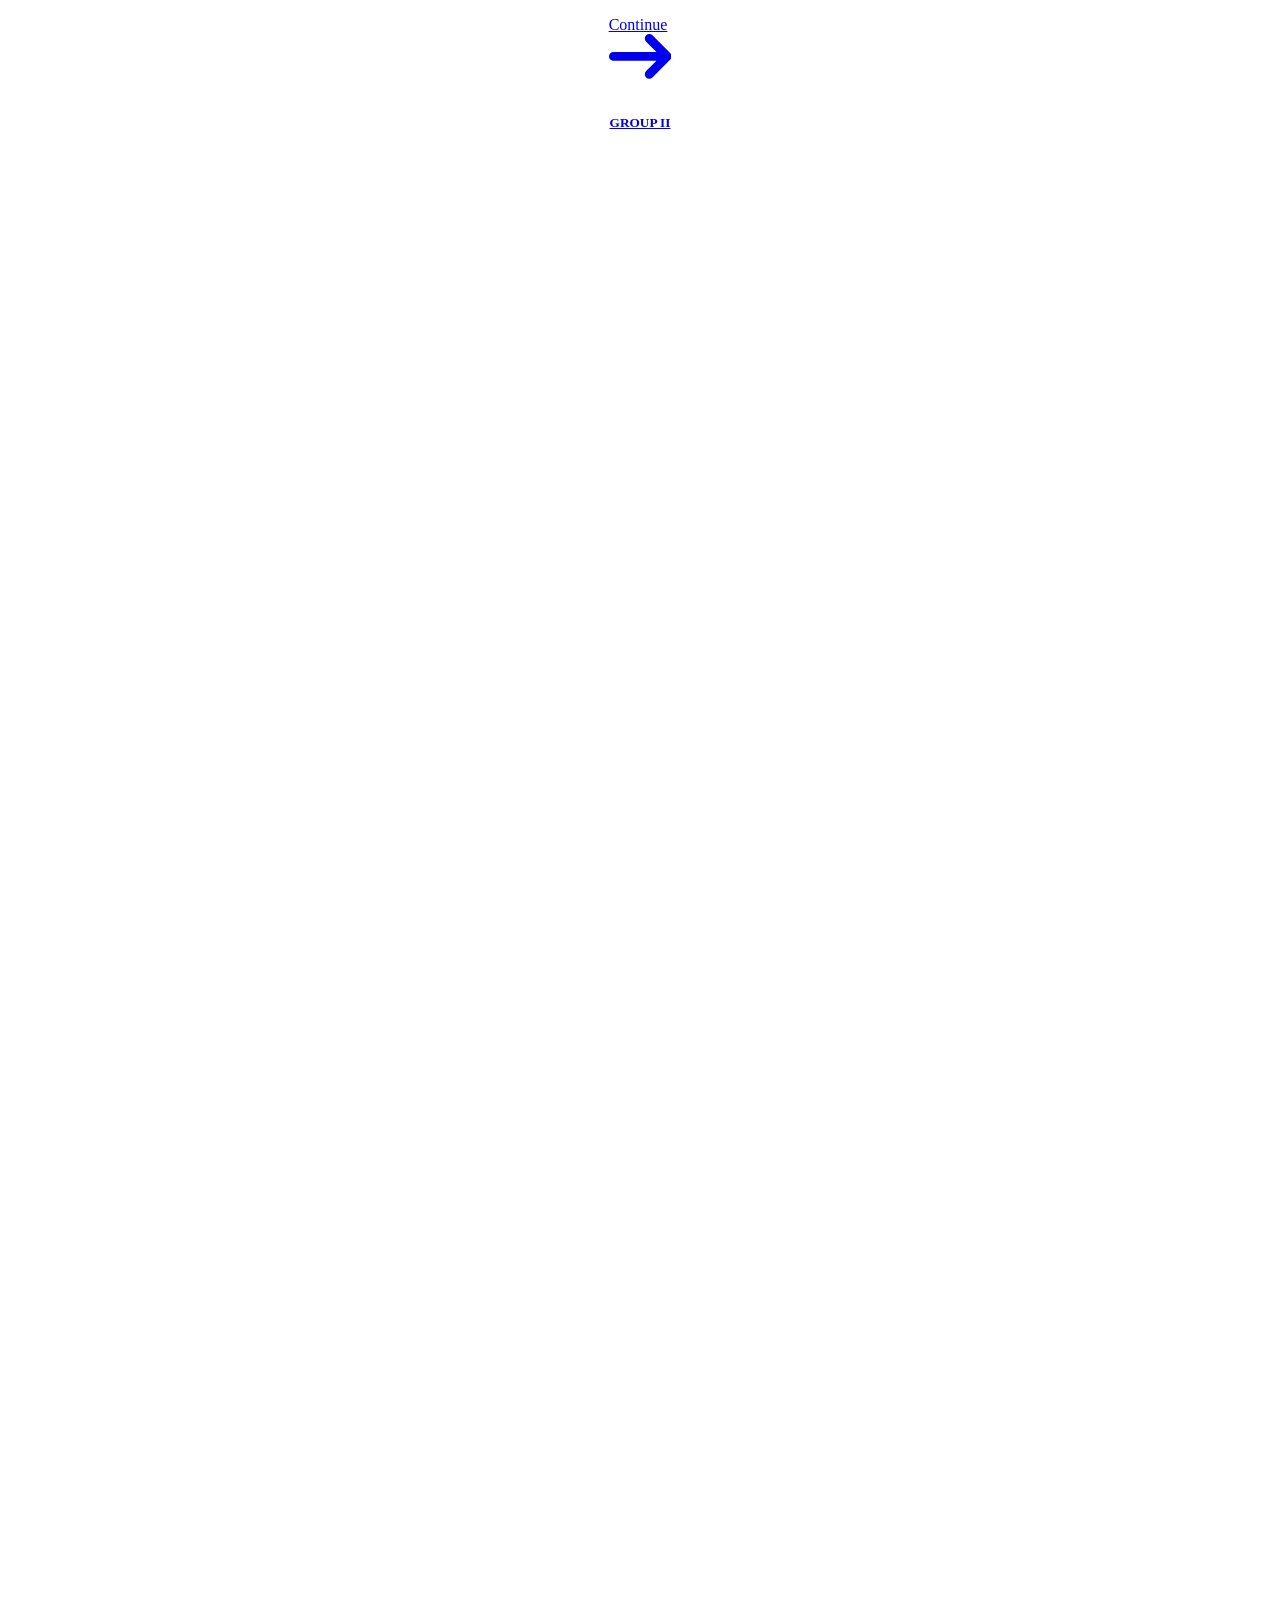
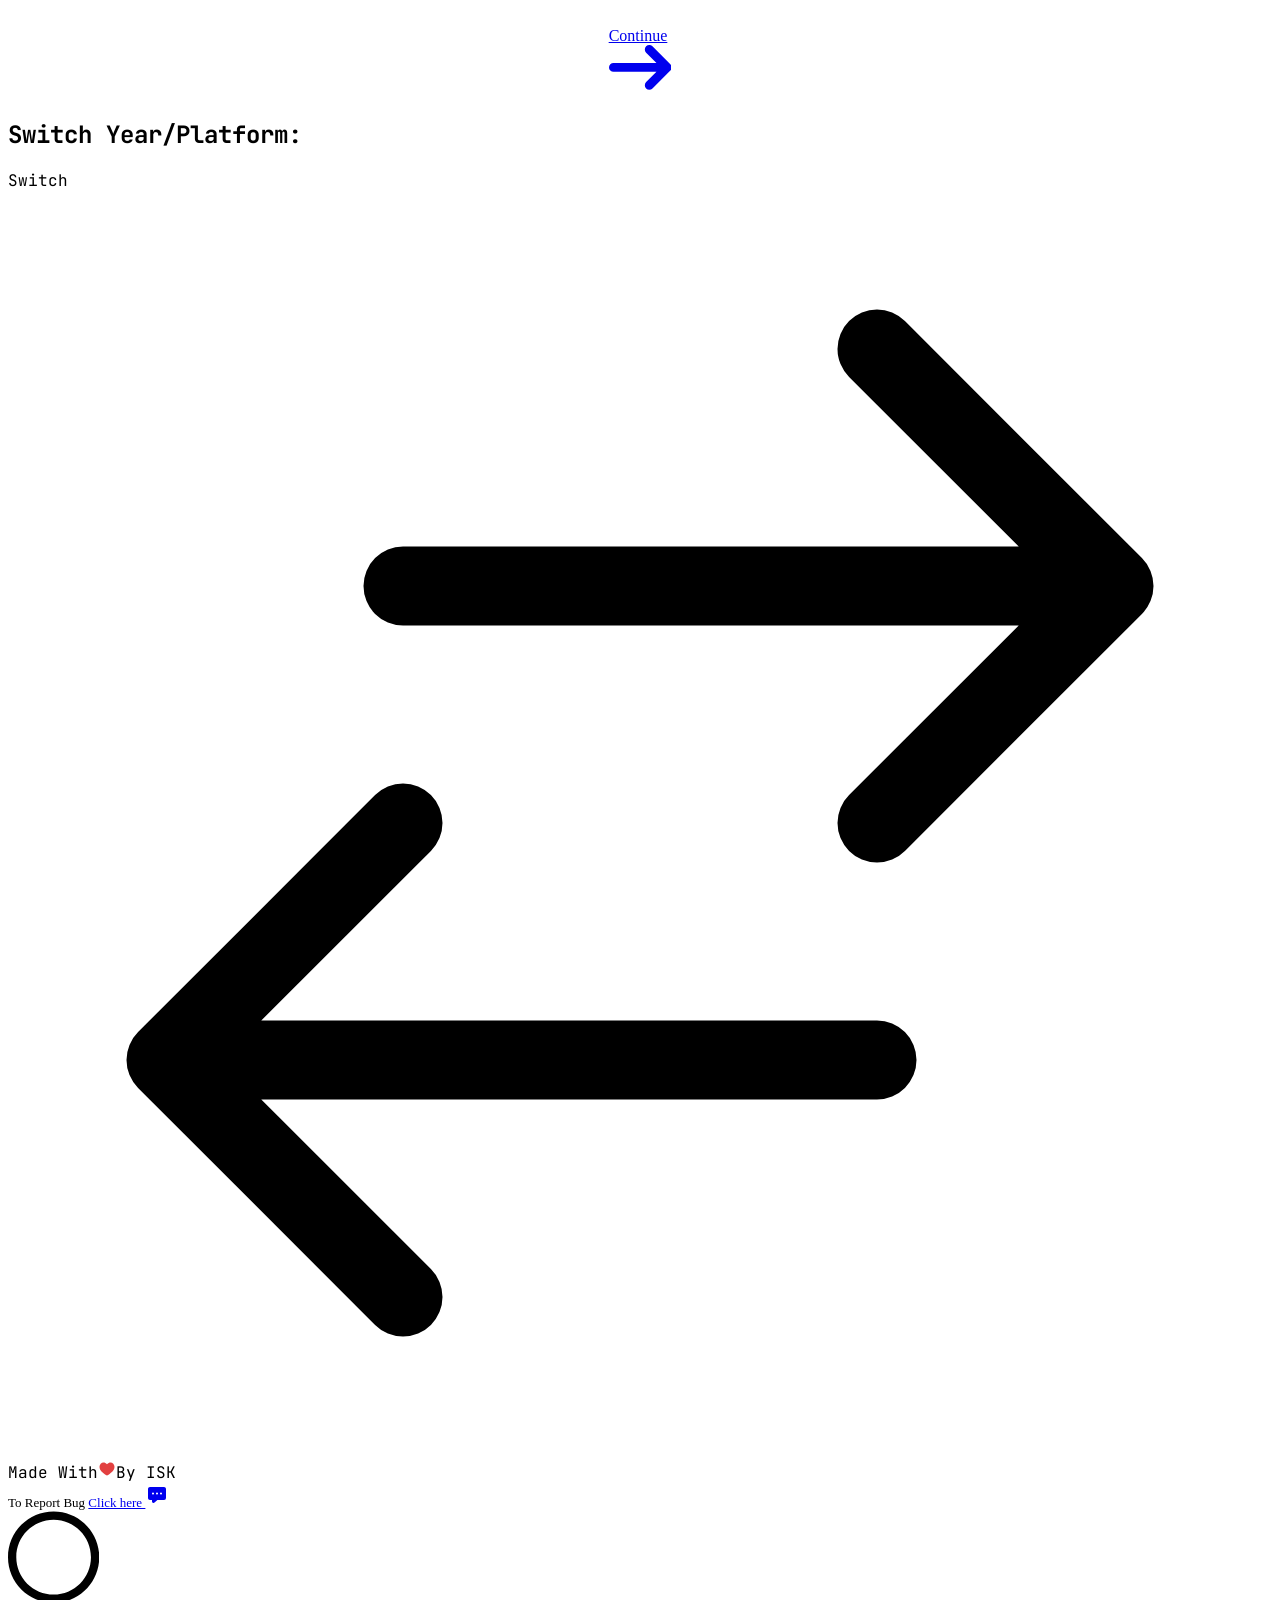
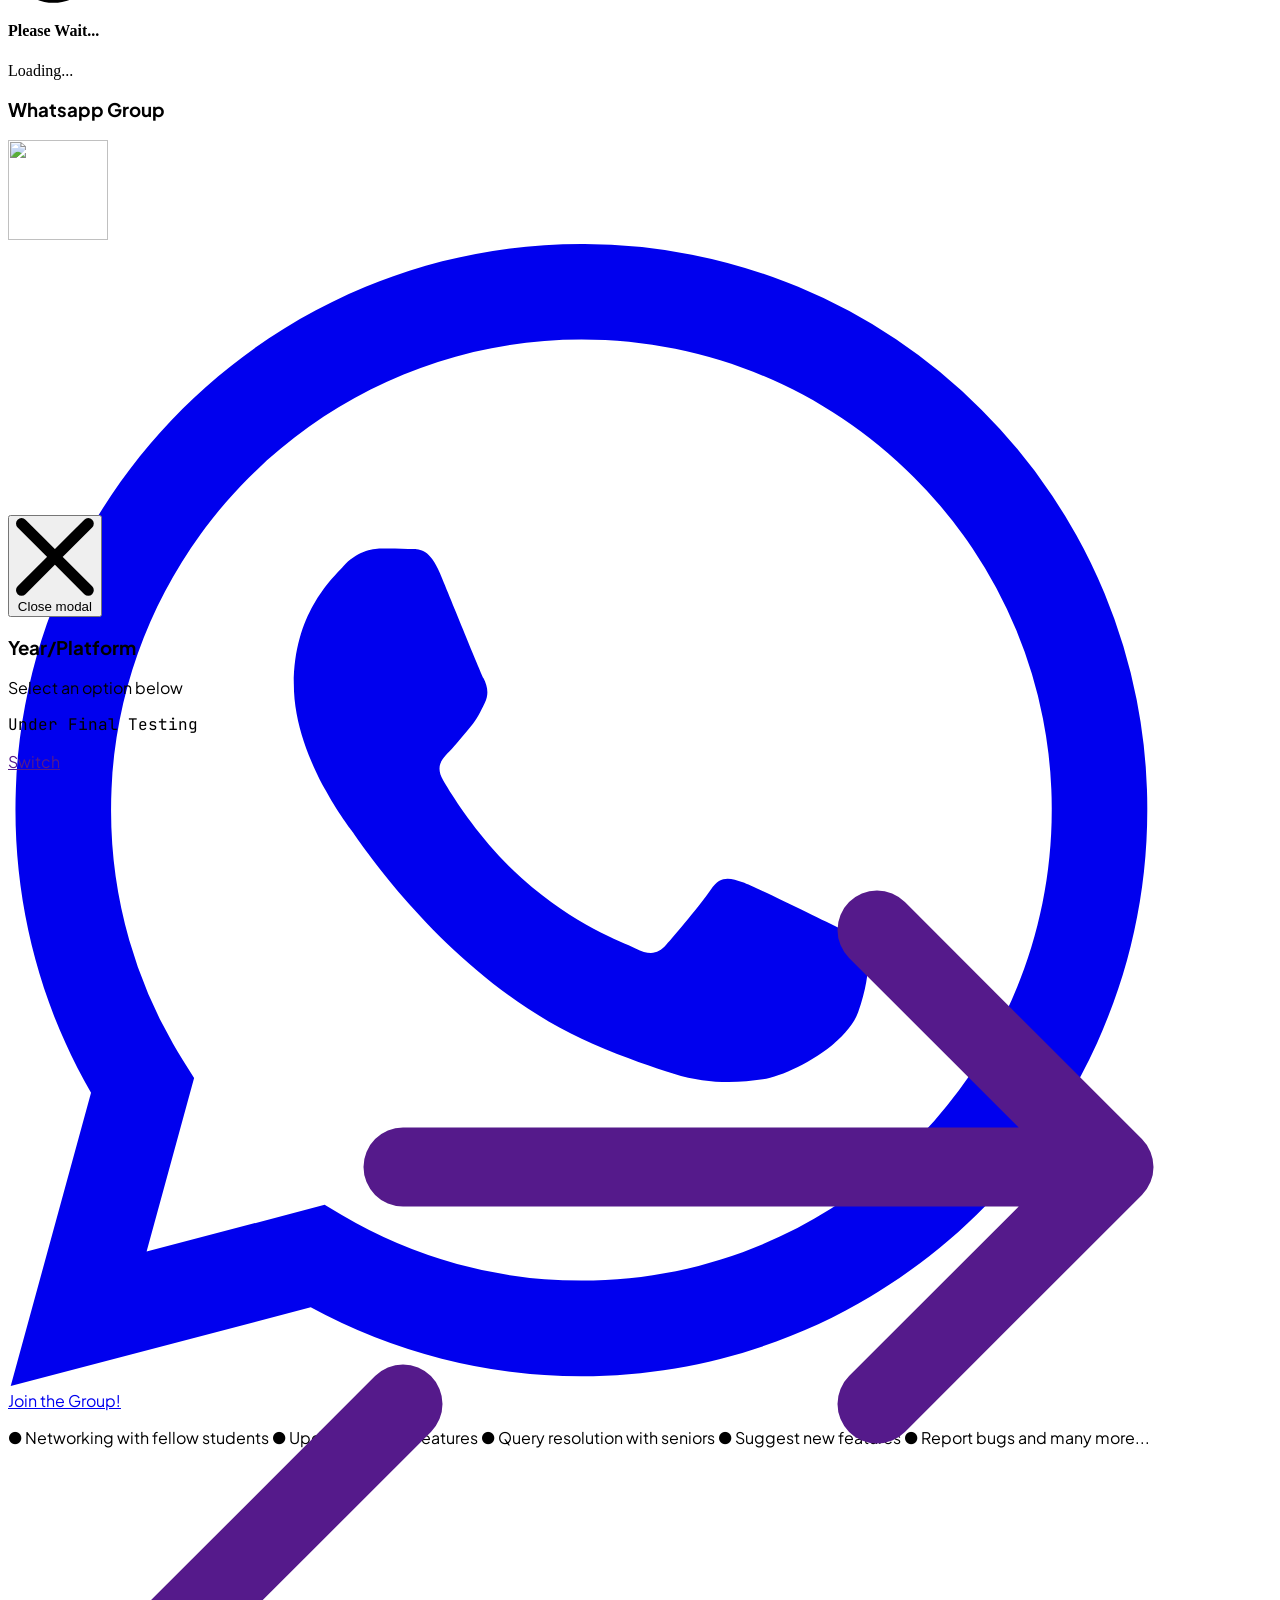
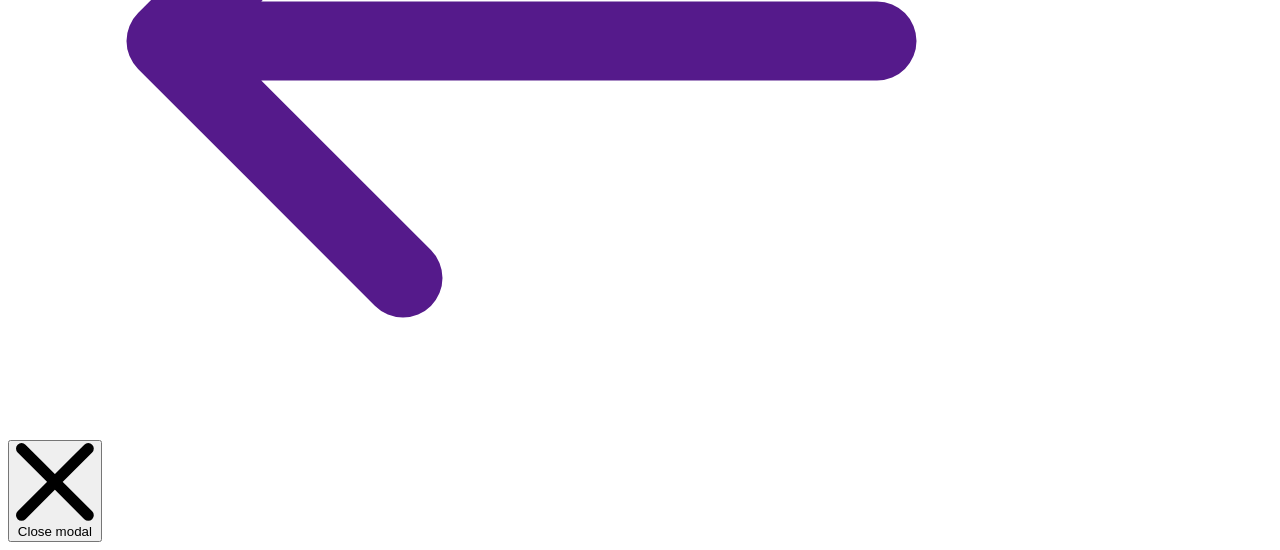
==== commit a4ade674: "Updated pop up msg." ====
--- a/index.html
+++ b/index.html
@@ -187,8 +187,7 @@
                 d="M10 .5a9.5 9.5 0 1 0 9.5 9.5A9.51 9.51 0 0 0 10 .5ZM9.5 4a1.5 1.5 0 1 1 0 3 1.5 1.5 0 0 1 0-3ZM12 15H8a1 1 0 0 1 0-2h1v-3H8a1 1 0 0 1 0-2h2a1 1 0 0 1 1 1v4h1a1 1 0 0 1 0 2Z" />
         </svg>
         <div class="ml-3 flex-grow">
-            <span style="font-family: 'JetBrains Mono';" class="text-sm font-medium">Last Update: 18 FEB 25(UI/UX
-                Update) | Version 10.5<br>ISE1 EVEN SEM ADDED
+            <span style="font-family: 'JetBrains Mono';" class="text-sm font-medium">Year can now be changed from footer. | Version 11<br>ESE EVEN SEM ADDED
                 (2024-25)</span>
         </div>
         <button type="button"
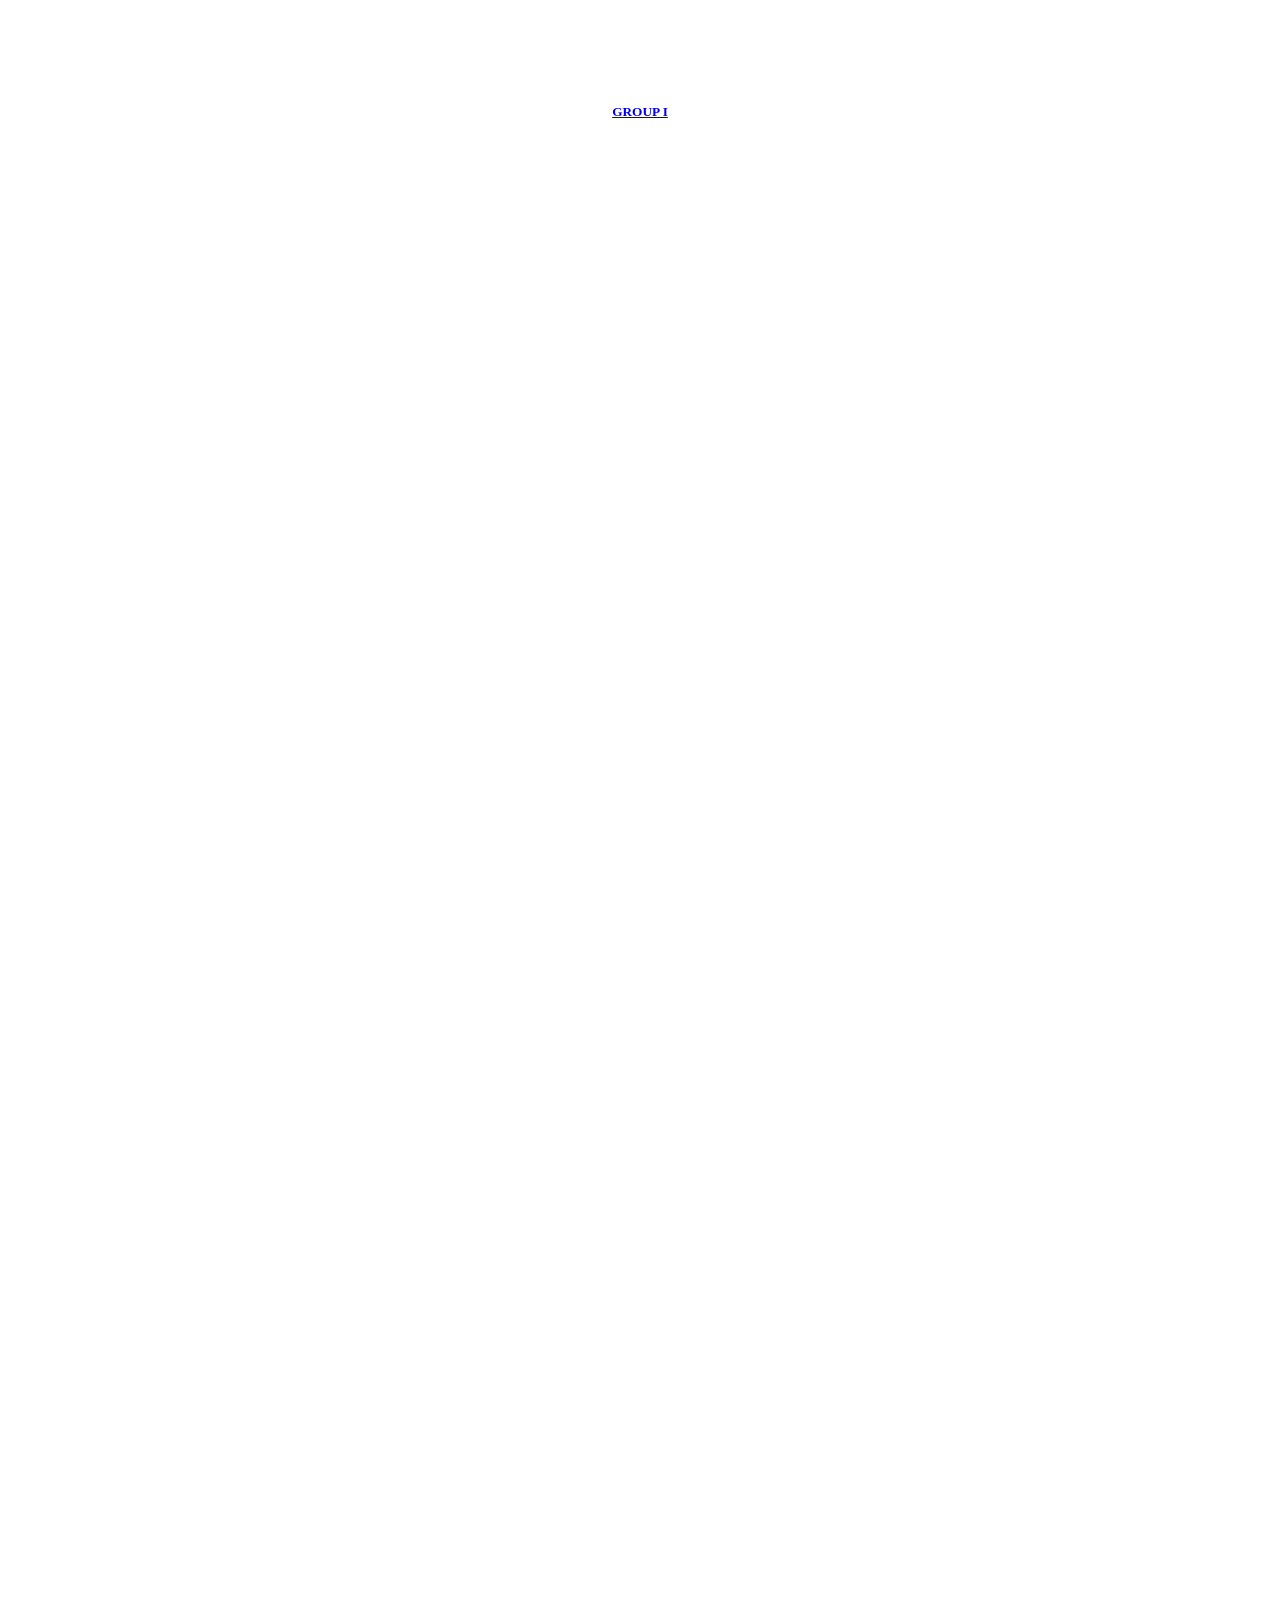
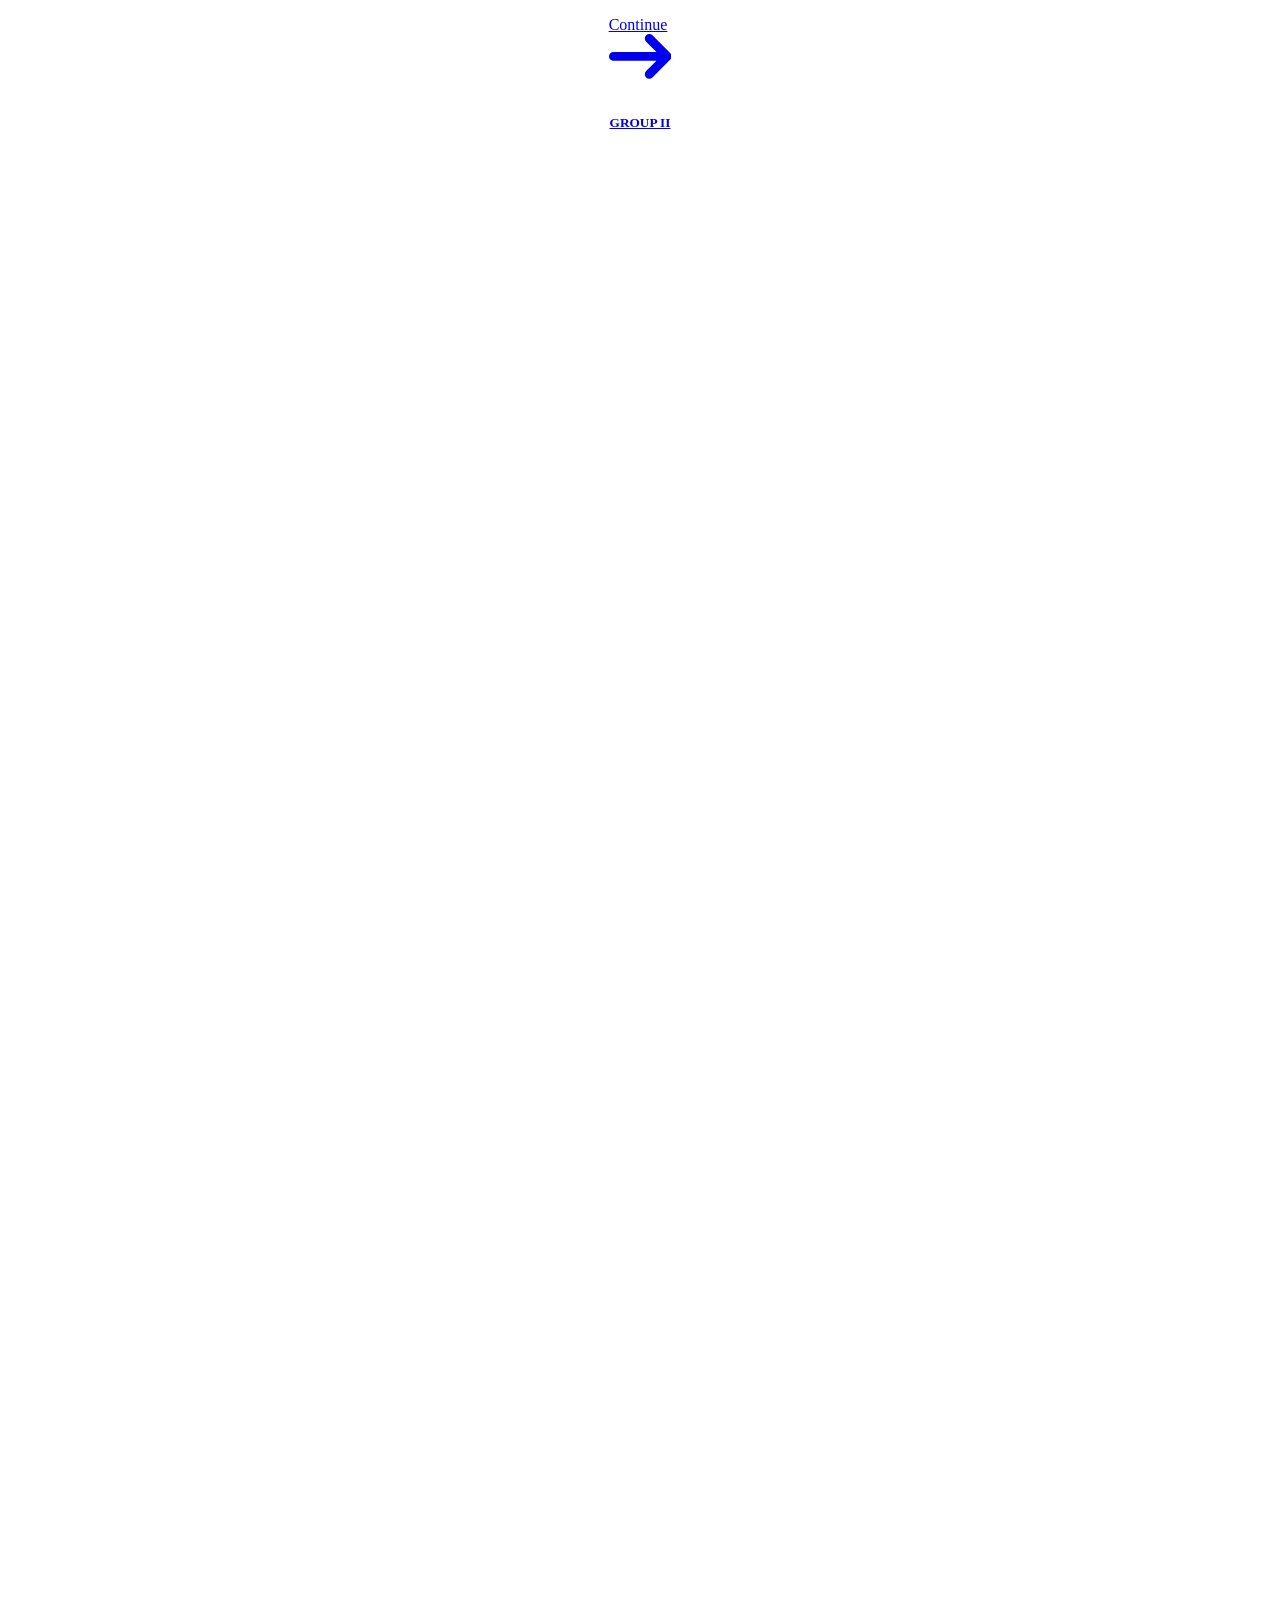
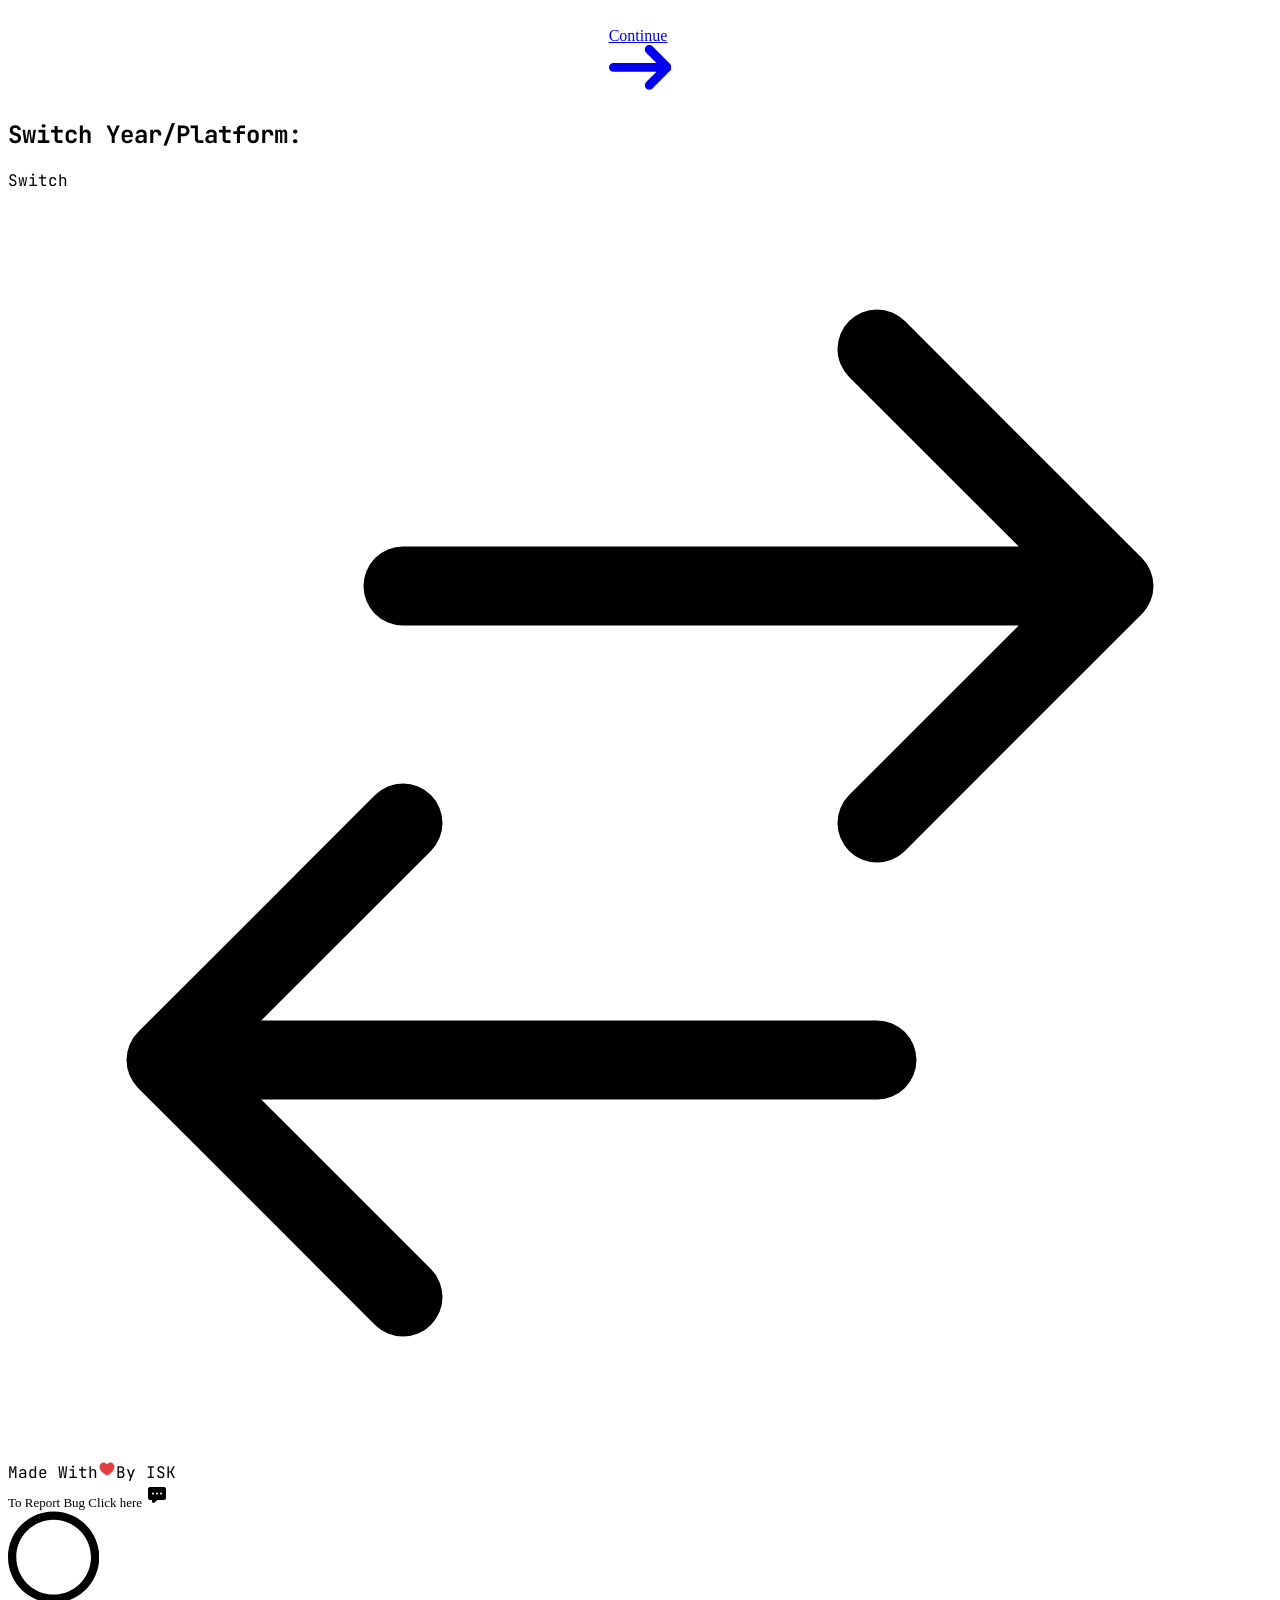
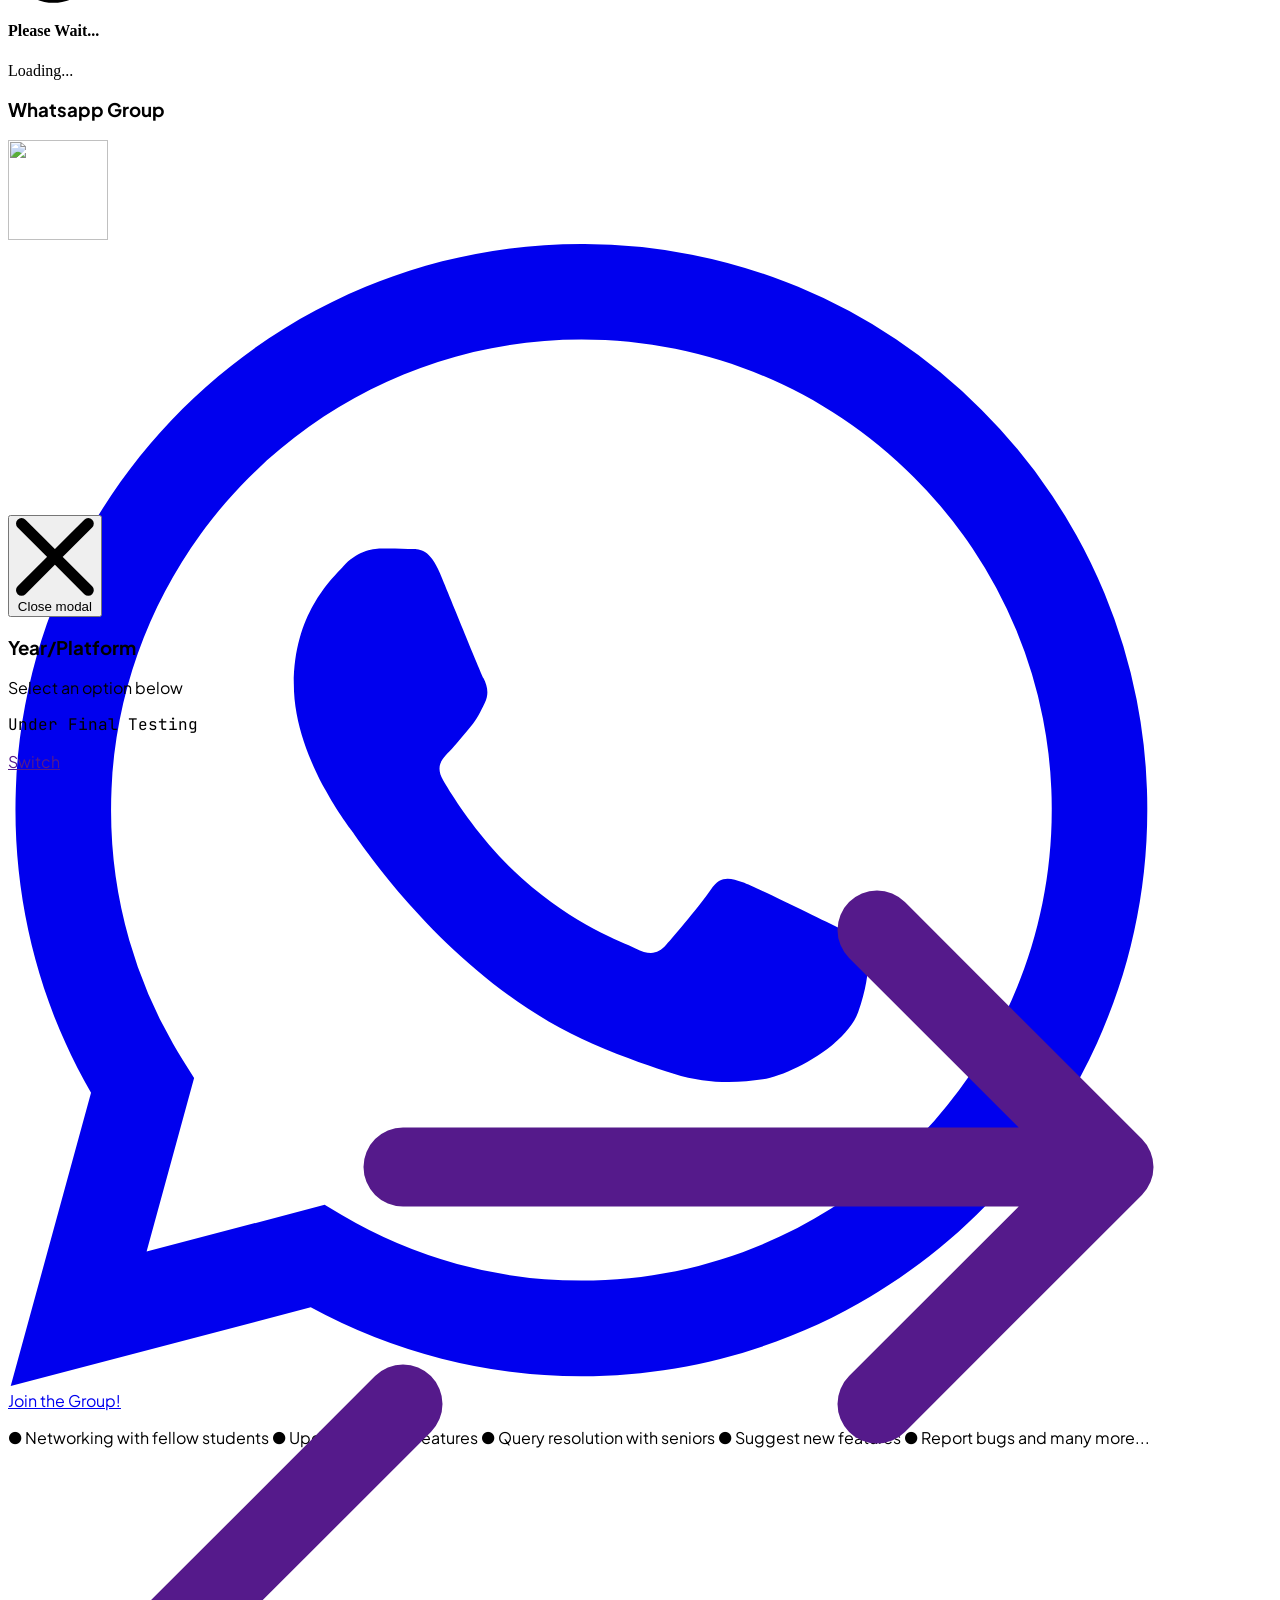
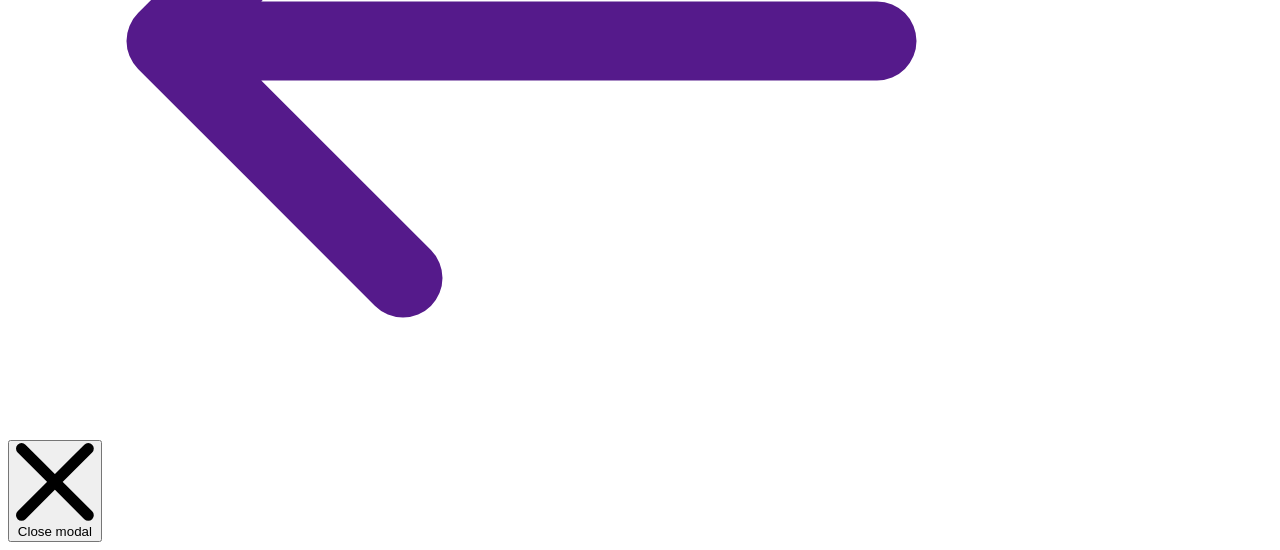
==== commit 21a60263: "Updated footer report bug from <a> to <span> to hide the link preview" ====
--- a/index.html
+++ b/index.html
@@ -346,15 +346,15 @@
                     </g>
                 </svg>By ISK
             </span><br>
-            <span style="font-size: 13px;" class="text-gray-400 md:text-center">To Report Bug <a
-                    href="mailto:shaikh_inayat@outlook.com?subject=BUG%20REPORT%20%2F%20SUGGESTIONS"
+            <span style="font-size: 13px;" class="text-gray-400 md:text-center">To Report Bug <span
+                    onclick="window.location.href='mailto:shaikh_inayat@outlook.com?subject=BUG%20REPORT%20%2F%20SUGGESTIONS'"
                     class="text-blue-300 hover:underline">Click here <svg class="w-5 h-5 inline-block text-blue-300"
                         aria-hidden="true" xmlns="http://www.w3.org/2000/svg" width="24" height="24" fill="currentColor"
                         viewBox="0 0 24 24">
                         <path fill-rule="evenodd"
                             d="M3 5.983C3 4.888 3.895 4 5 4h14c1.105 0 2 .888 2 1.983v8.923a1.992 1.992 0 0 1-2 1.983h-6.6l-2.867 2.7c-.955.899-2.533.228-2.533-1.08v-1.62H5c-1.105 0-2-.888-2-1.983V5.983Zm5.706 3.809a1 1 0 1 0-1.412 1.417 1 1 0 1 0 1.412-1.417Zm2.585.002a1 1 0 1 1 .003 1.414 1 1 0 0 1-.003-1.414Zm5.415-.002a1 1 0 1 0-1.412 1.417 1 1 0 1 0 1.412-1.417Z"
                             clip-rule="evenodd" />
-                    </svg> </a></span>
+                    </svg> </span></span>
         </div>
     </footer>
     
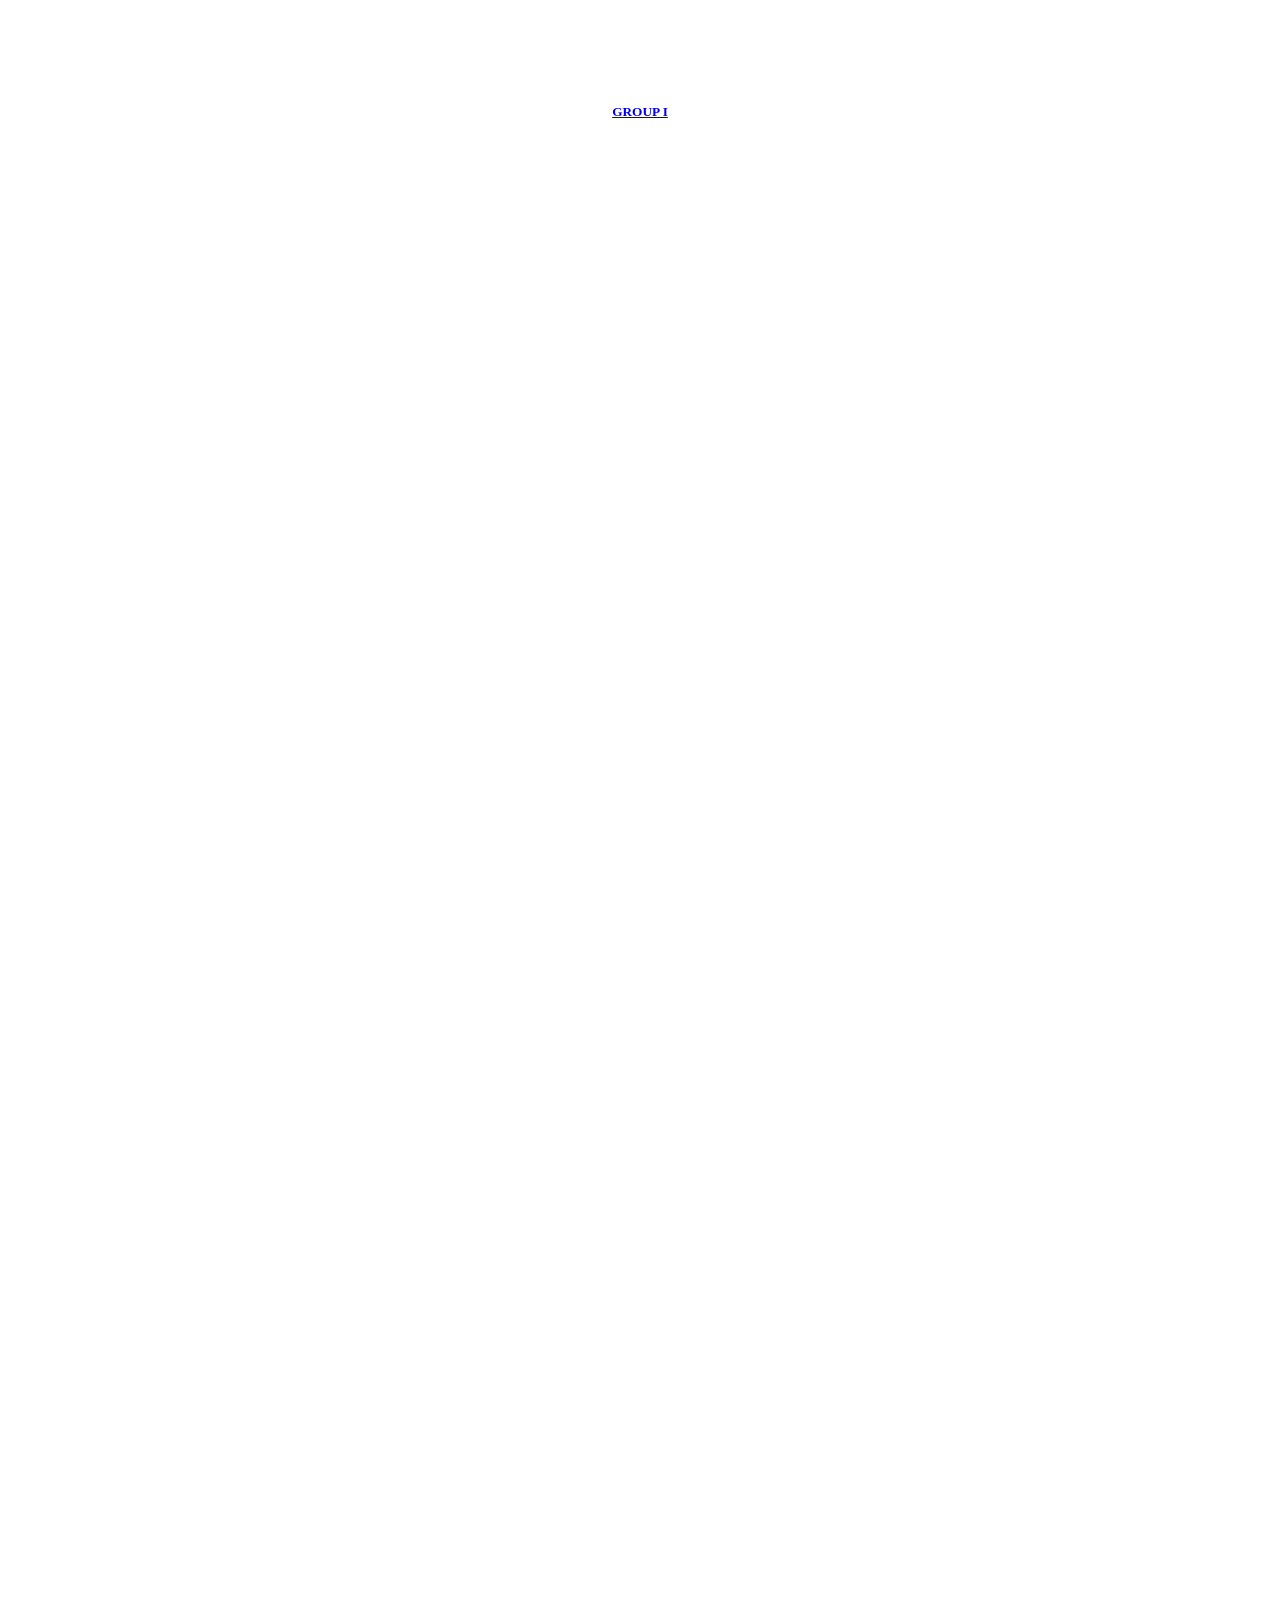
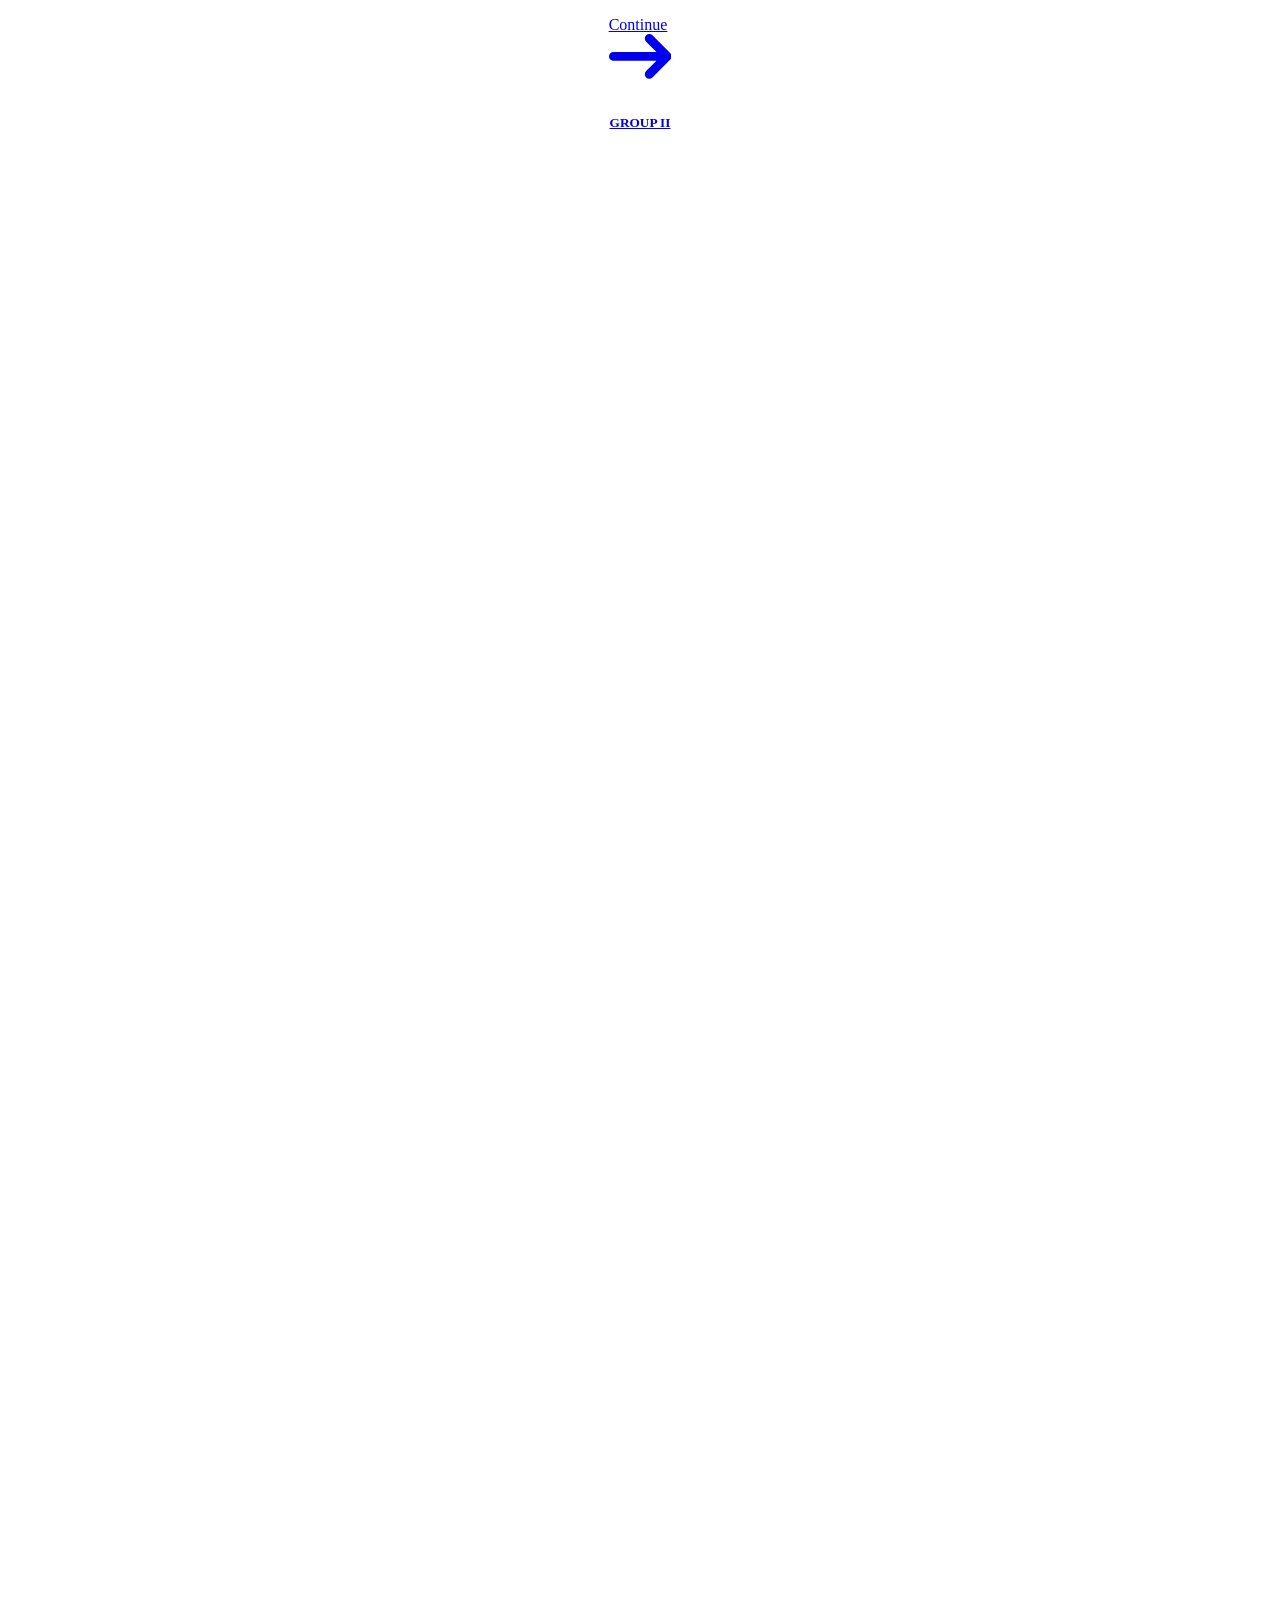
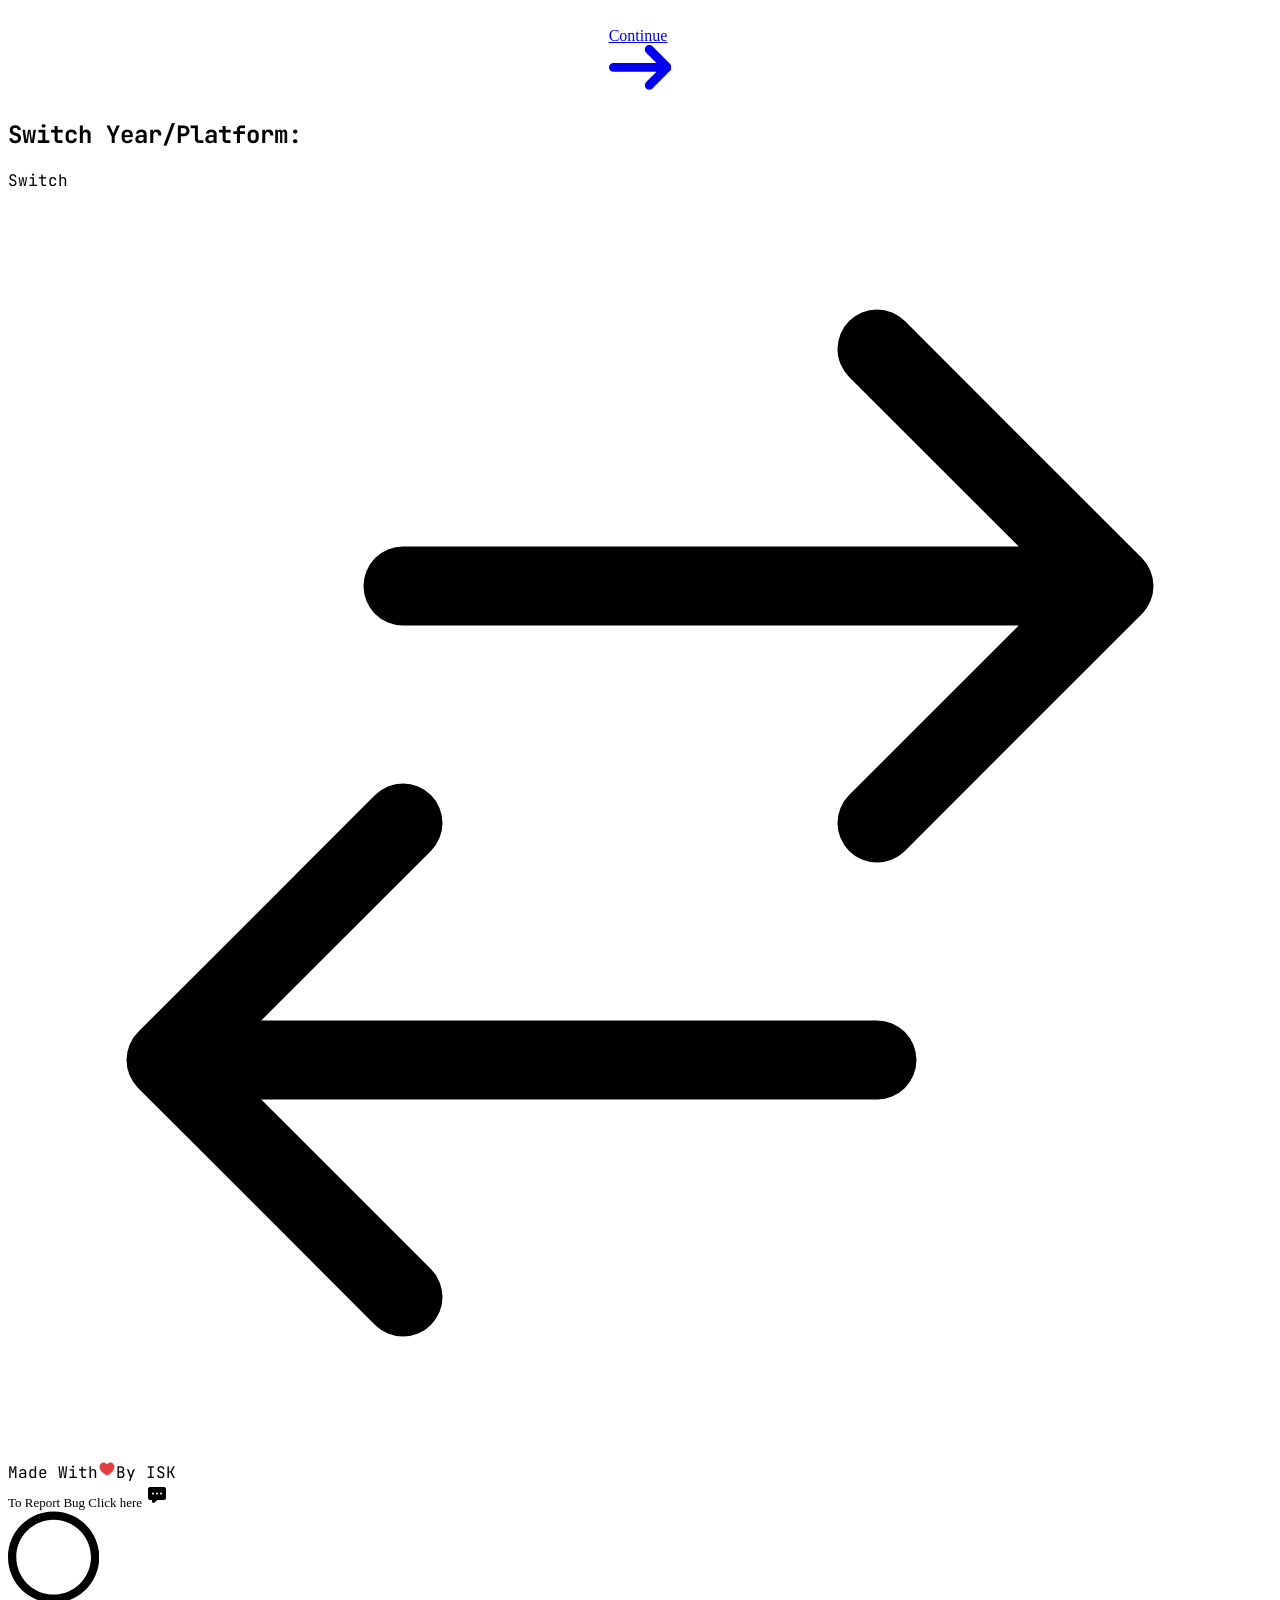
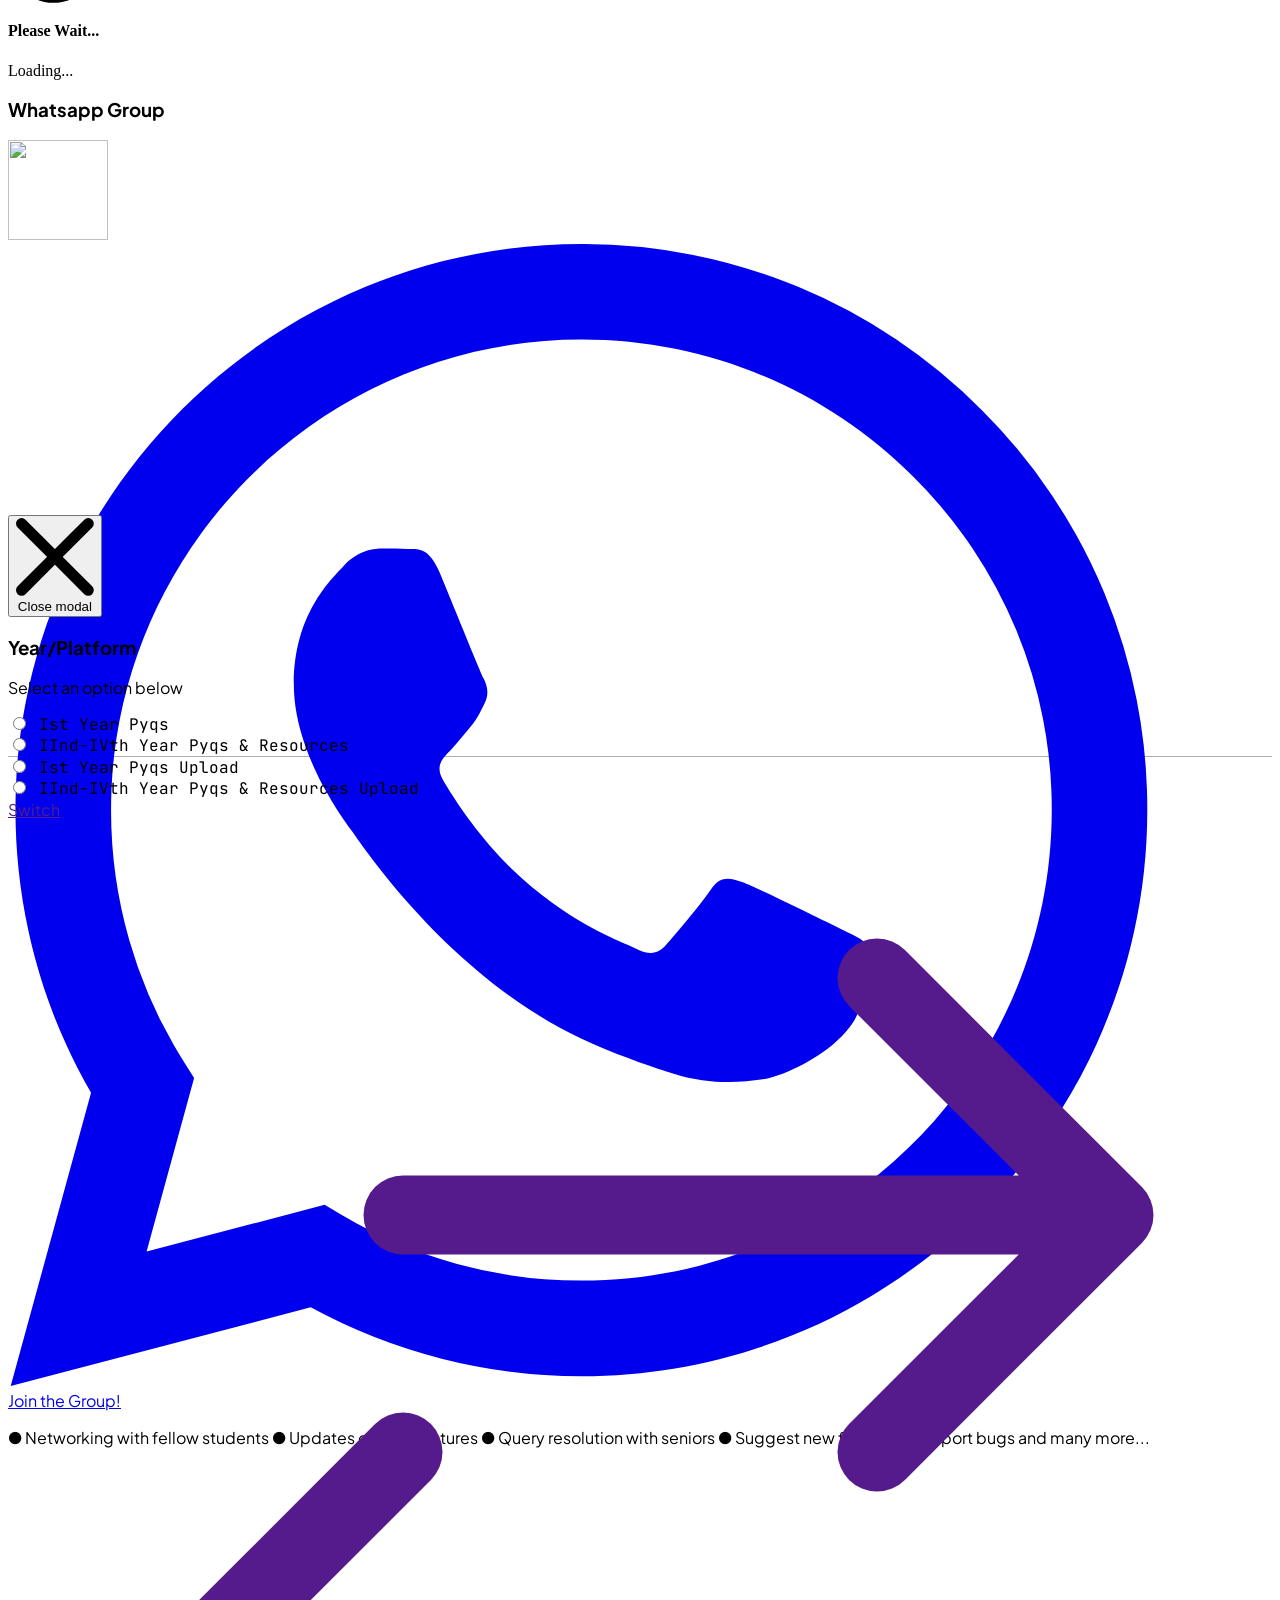
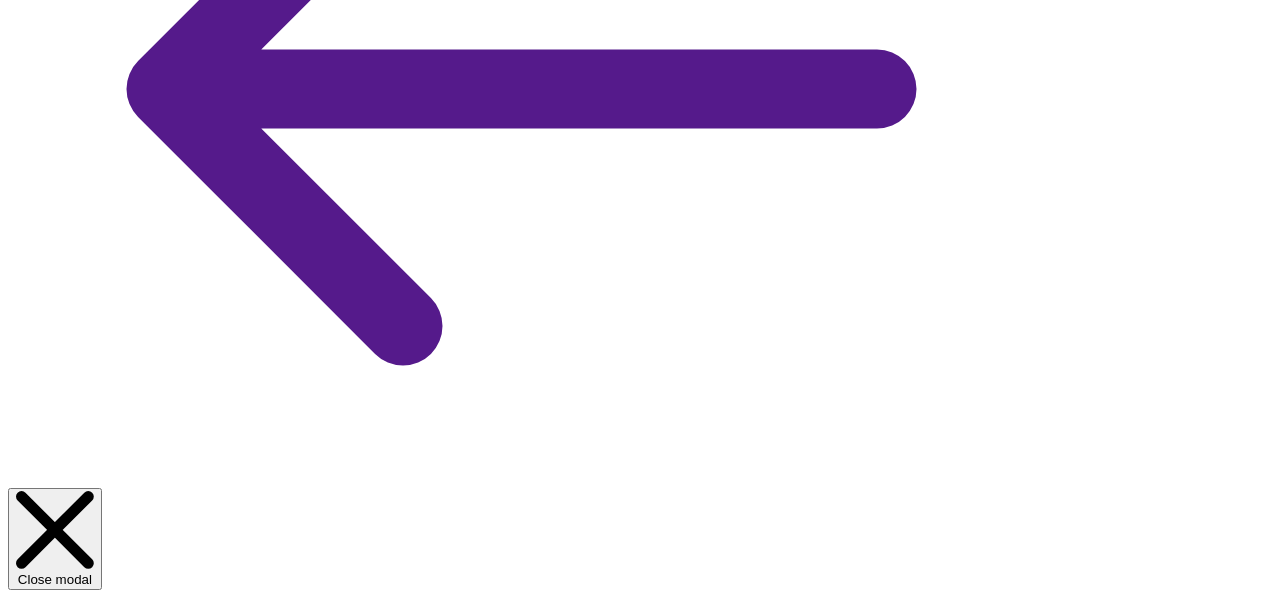
==== commit e937a8d7: "Enabled Year Switch Option Form The Footer" ====
--- a/index.html
+++ b/index.html
@@ -463,7 +463,7 @@
                 <!-- Modal body -->
                 <div style="font-family: 'JetBrains Mono';"
                     class="p-4 md:p-5 text-center overflow-y-auto flex flex-col items-center justify-center">
-<!--                     <div class="flex items-center mb-4">
+                     <div class="flex items-center mb-4">
                         <input id="firstYear" type="radio" value="" name="default-radio"
                             class="w-4 h-4 text-blue-600 bg-gray-100 border-gray-300 focus:ring-blue-500 dark:focus:ring-blue-600 dark:ring-offset-gray-800 focus:ring-2 dark:bg-gray-700 dark:border-gray-600 cursor-pointer">
                         <label for="firstYear"
@@ -492,8 +492,7 @@
                             class="ms-2 text-sm font-medium text-gray-900 dark:text-gray-300 cursor-pointer select-none">IInd-IVth
                             Year
                             Pyqs & Resources Upload</label>
-                    </div> -->
-                    <p>Under Final Testing</p>
+                    </div>
                 </div>
                 <!---------Switch Button------->
                 <div id="switchButtonContainer"
@@ -522,3 +521,4 @@
     </div>
 </body>
 </html>
+
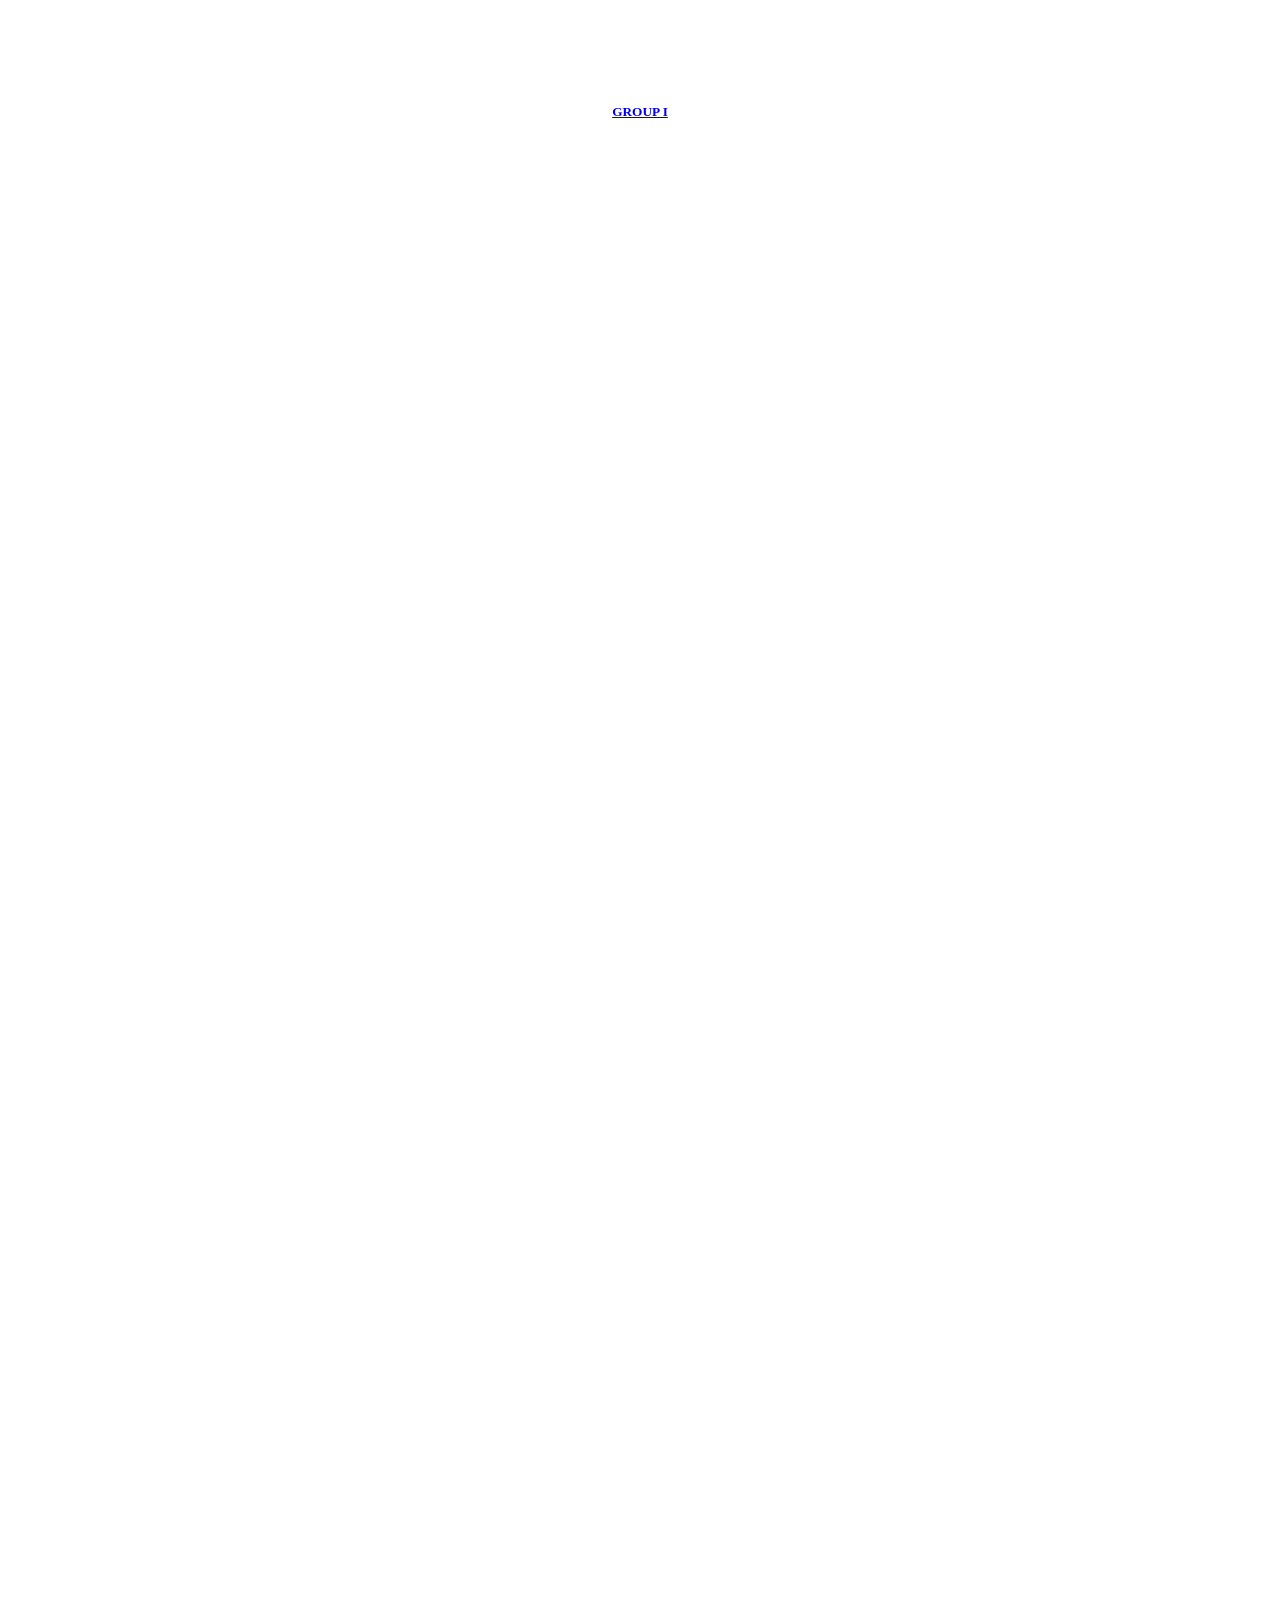
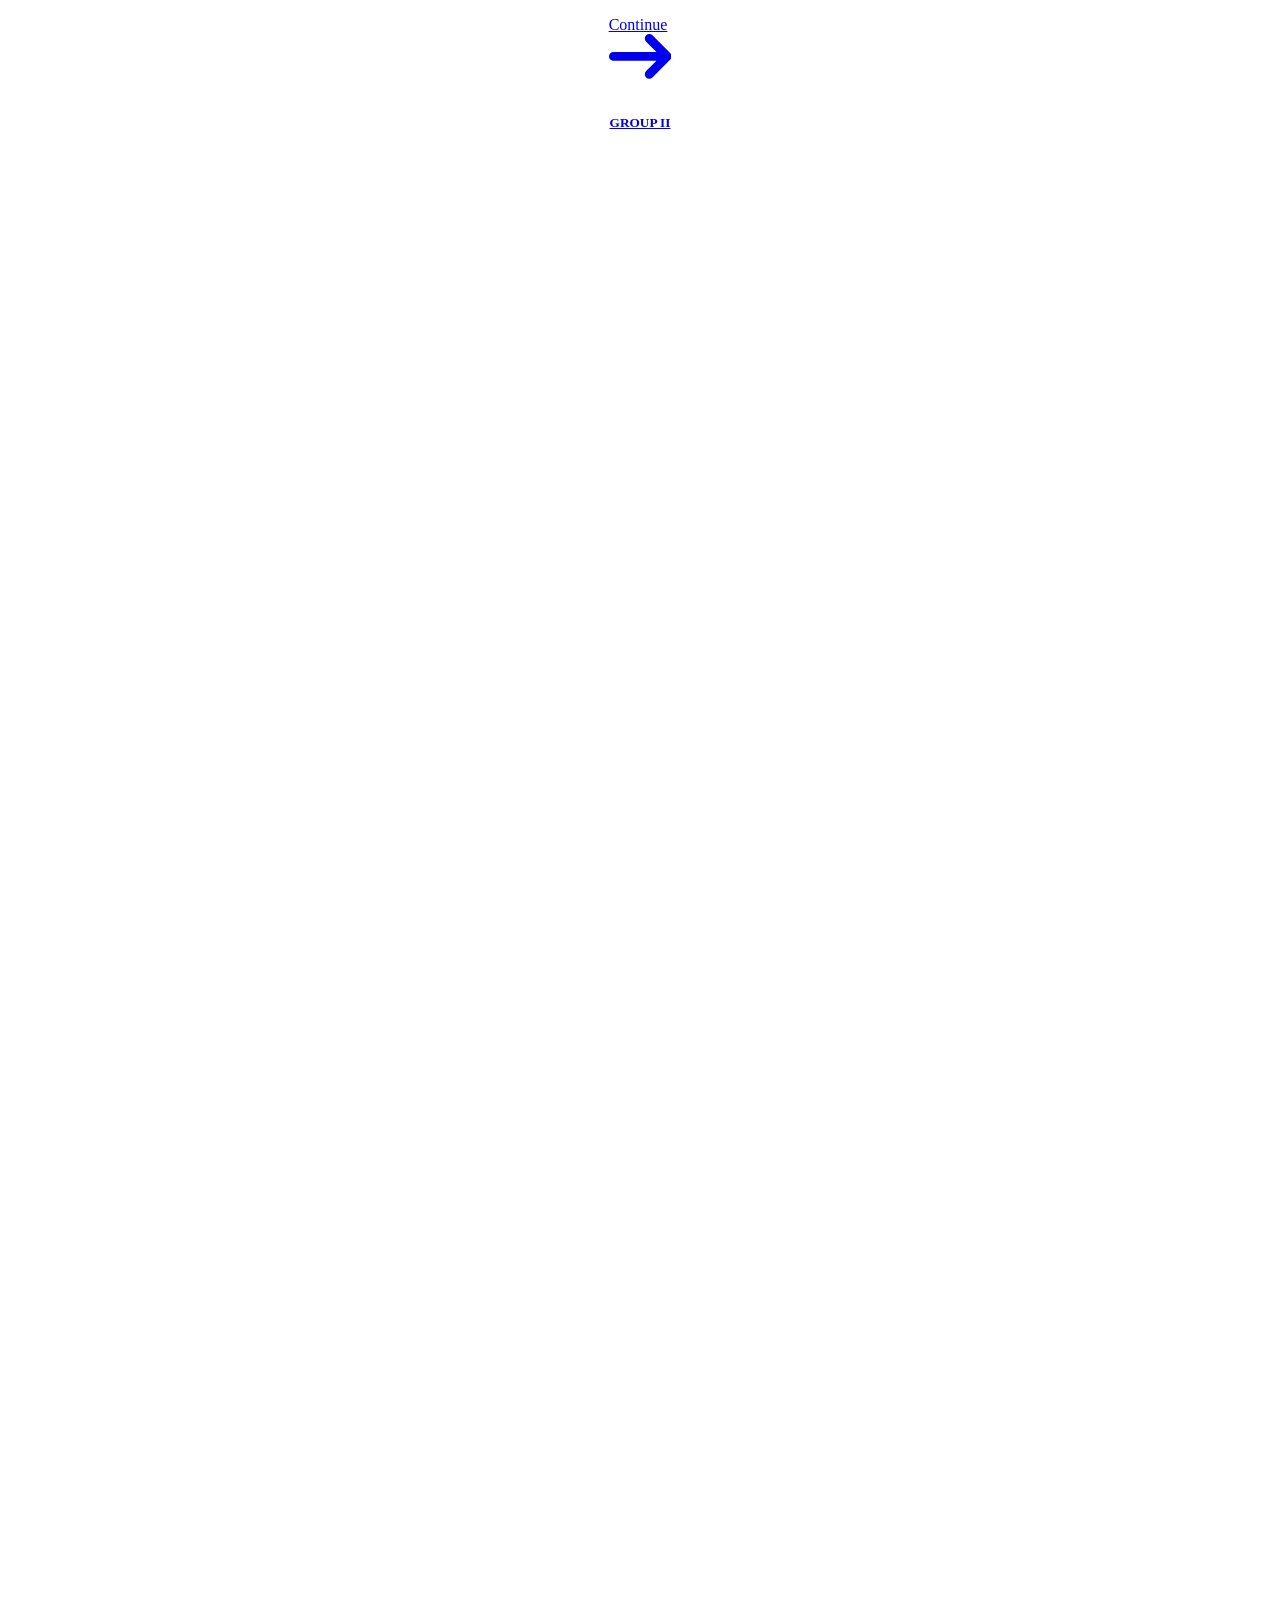
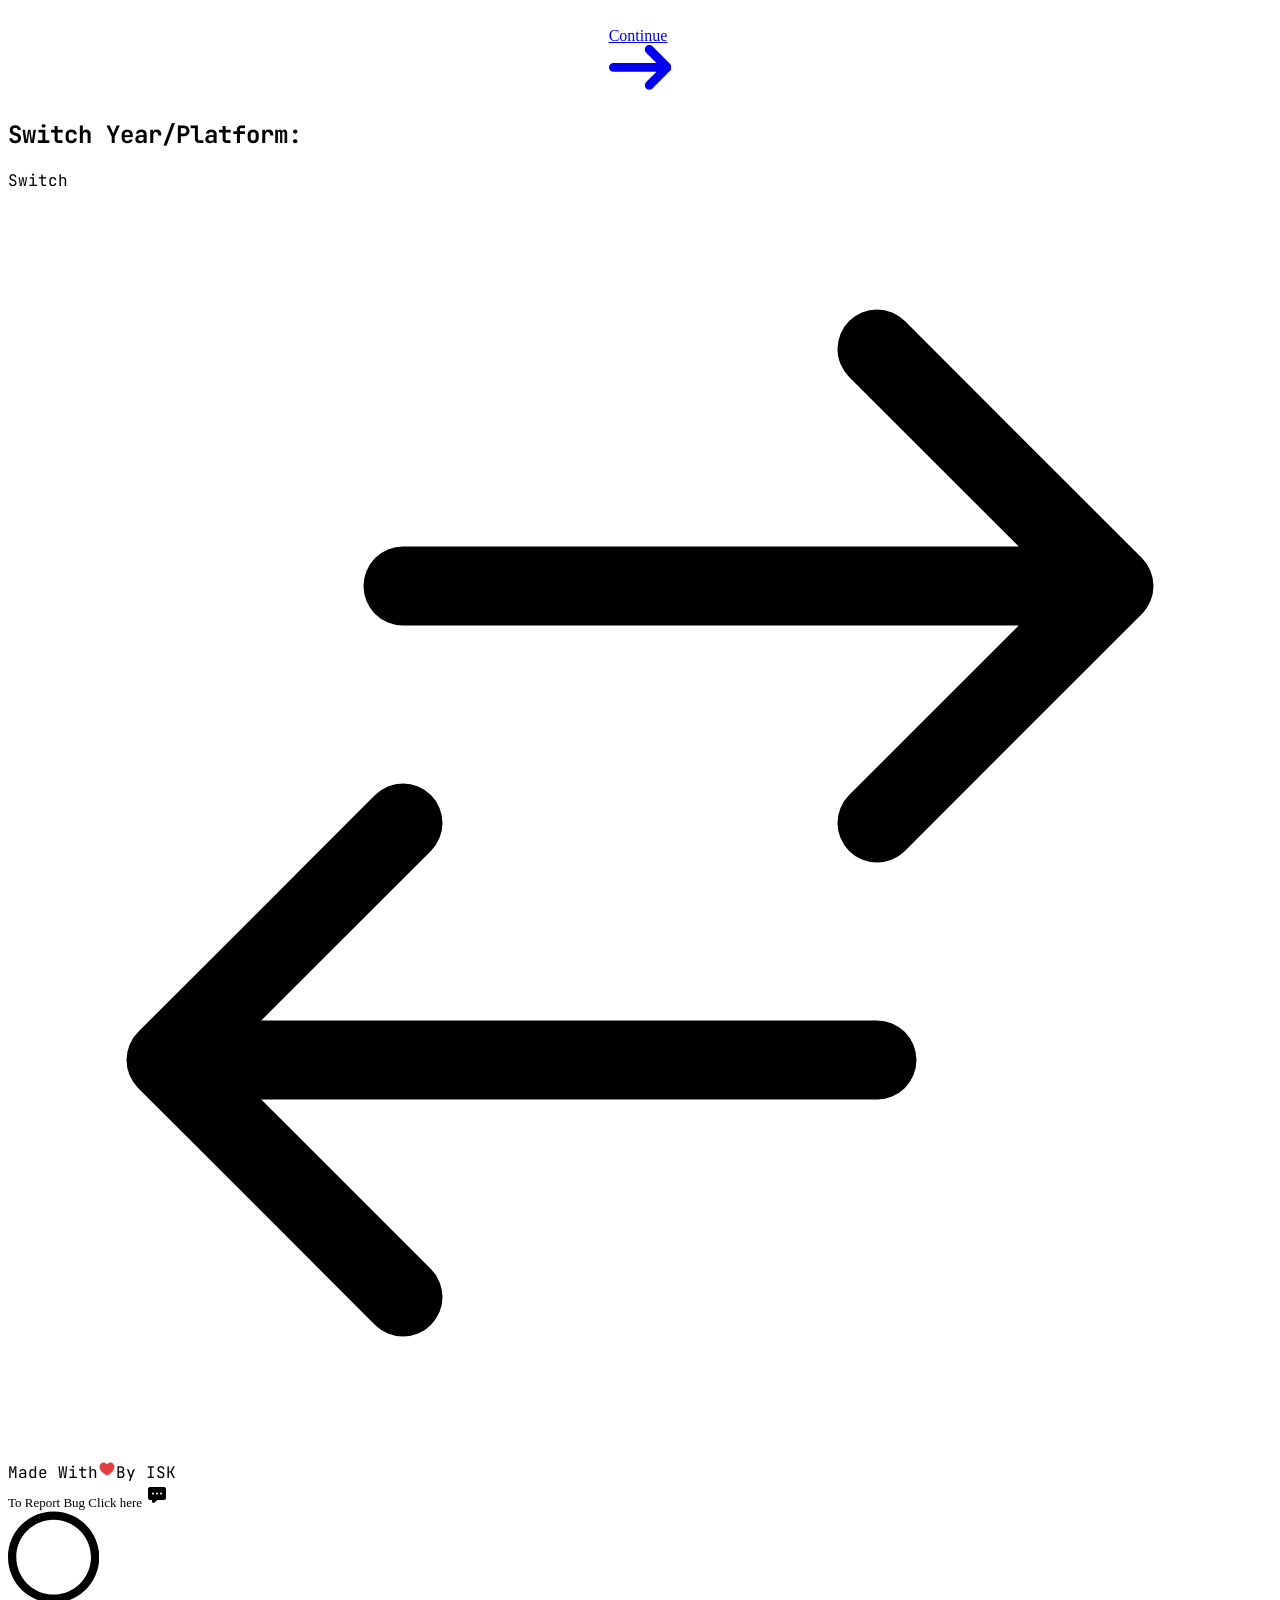
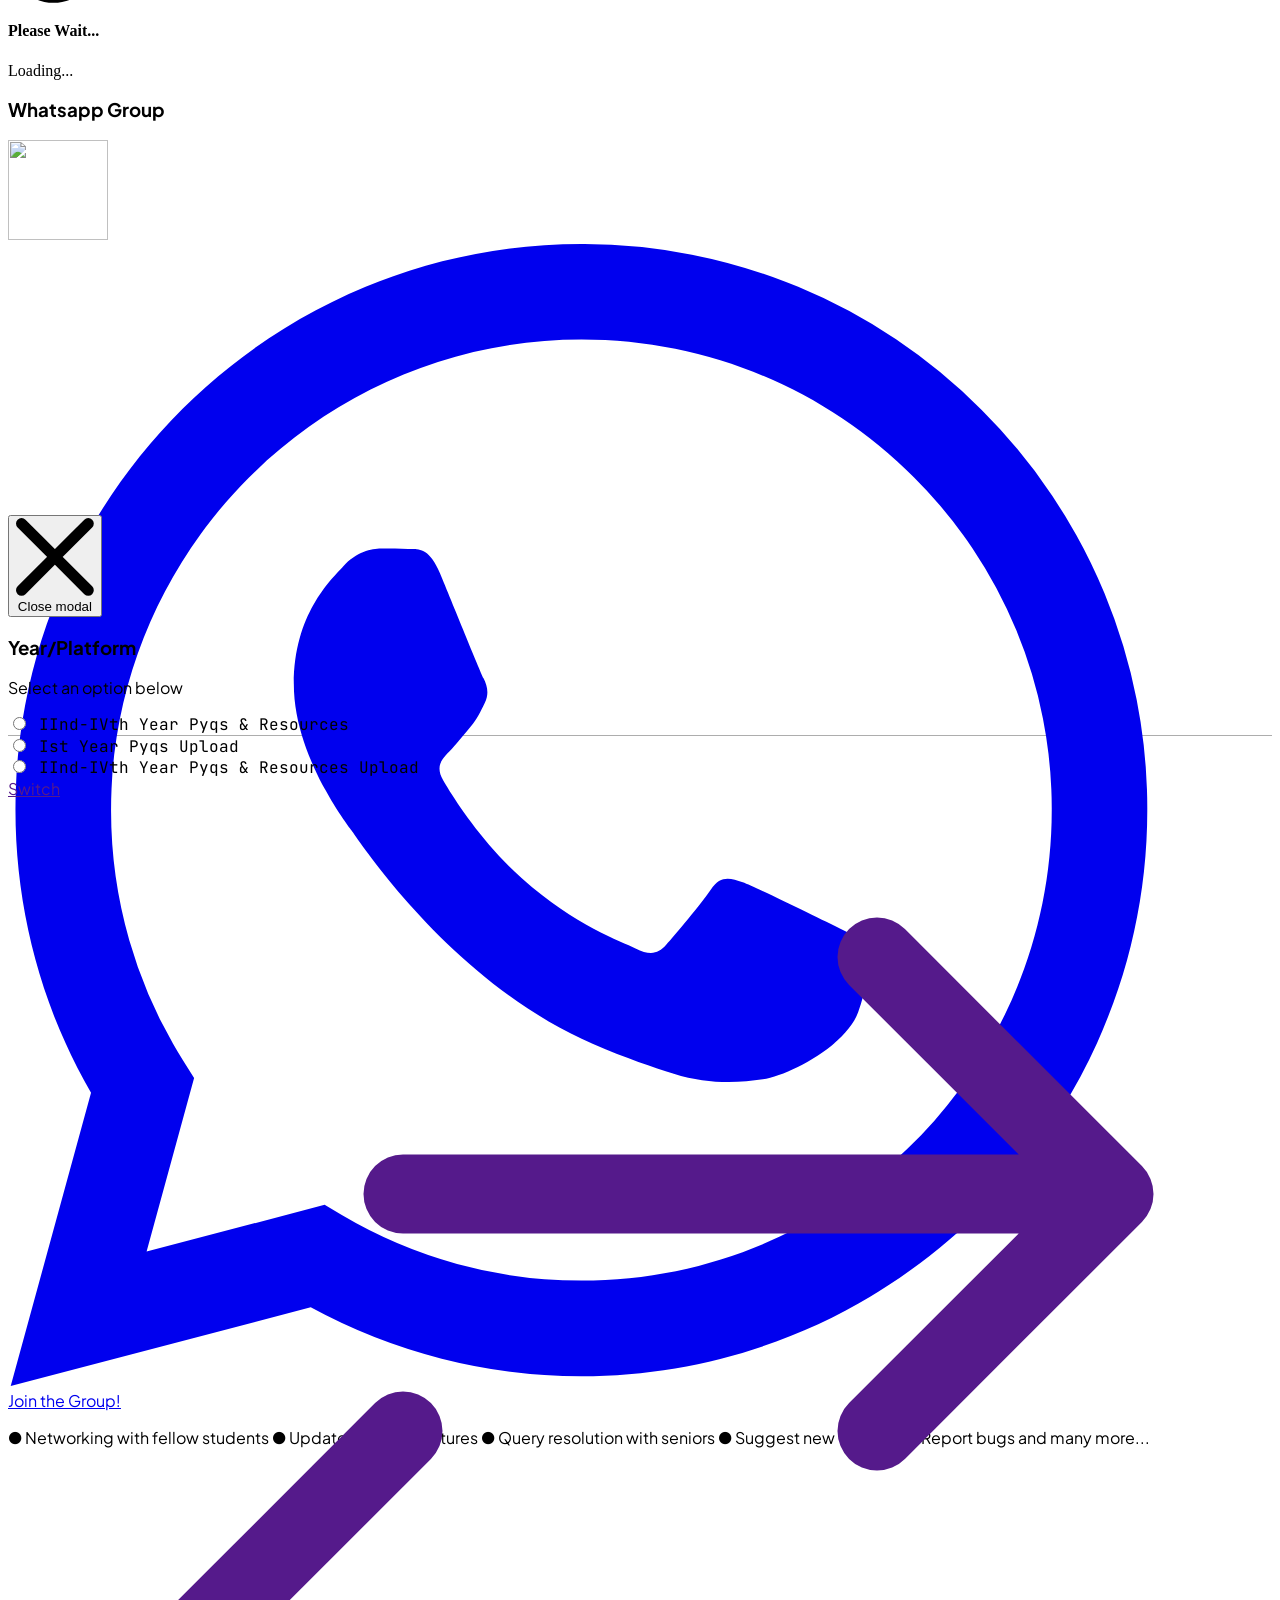
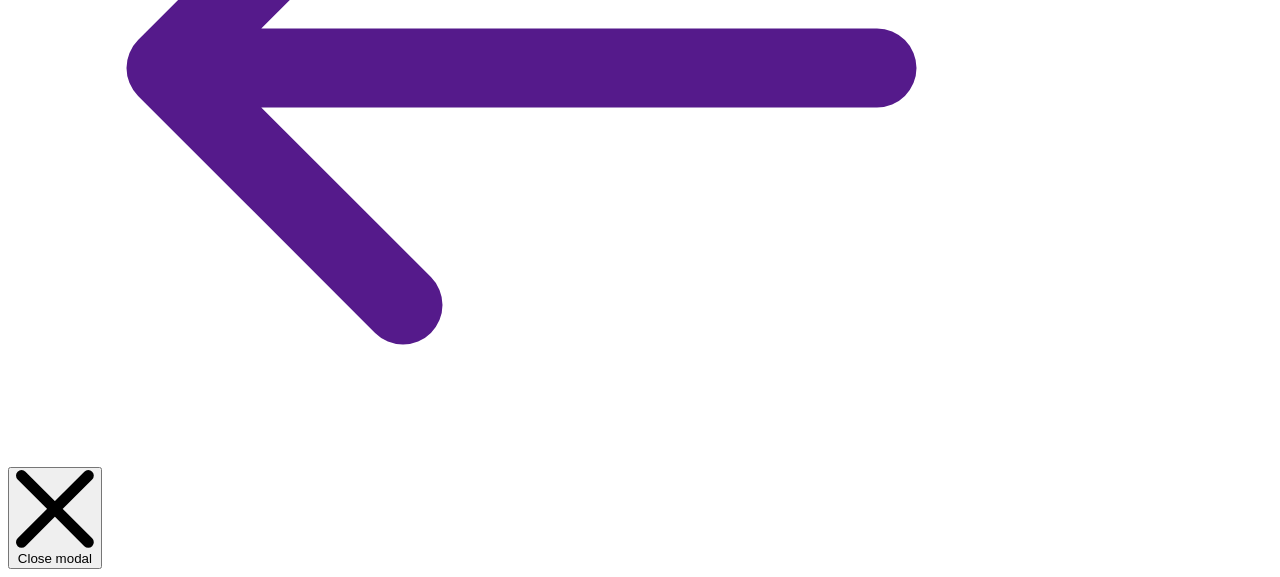
==== commit 0cbe8455: "Commeted First Year Switch radio button" ====
--- a/index.html
+++ b/index.html
@@ -464,11 +464,11 @@
                 <div style="font-family: 'JetBrains Mono';"
                     class="p-4 md:p-5 text-center overflow-y-auto flex flex-col items-center justify-center">
                      <div class="flex items-center mb-4">
-                        <input id="firstYear" type="radio" value="" name="default-radio"
+                        <!--<input id="firstYear" type="radio" value="" name="default-radio"
                             class="w-4 h-4 text-blue-600 bg-gray-100 border-gray-300 focus:ring-blue-500 dark:focus:ring-blue-600 dark:ring-offset-gray-800 focus:ring-2 dark:bg-gray-700 dark:border-gray-600 cursor-pointer">
                         <label for="firstYear"
                             class="ms-2 text-sm font-medium text-gray-900 dark:text-gray-300 cursor-pointer select-none">Ist
-                            Year Pyqs</label>
+                            Year Pyqs</label>-->
                     </div>
                     <div class="flex items-center mb-4">
                         <input id="secondYear" type="radio" value="" name="default-radio"
@@ -522,3 +522,4 @@
 </body>
 </html>
 
+
